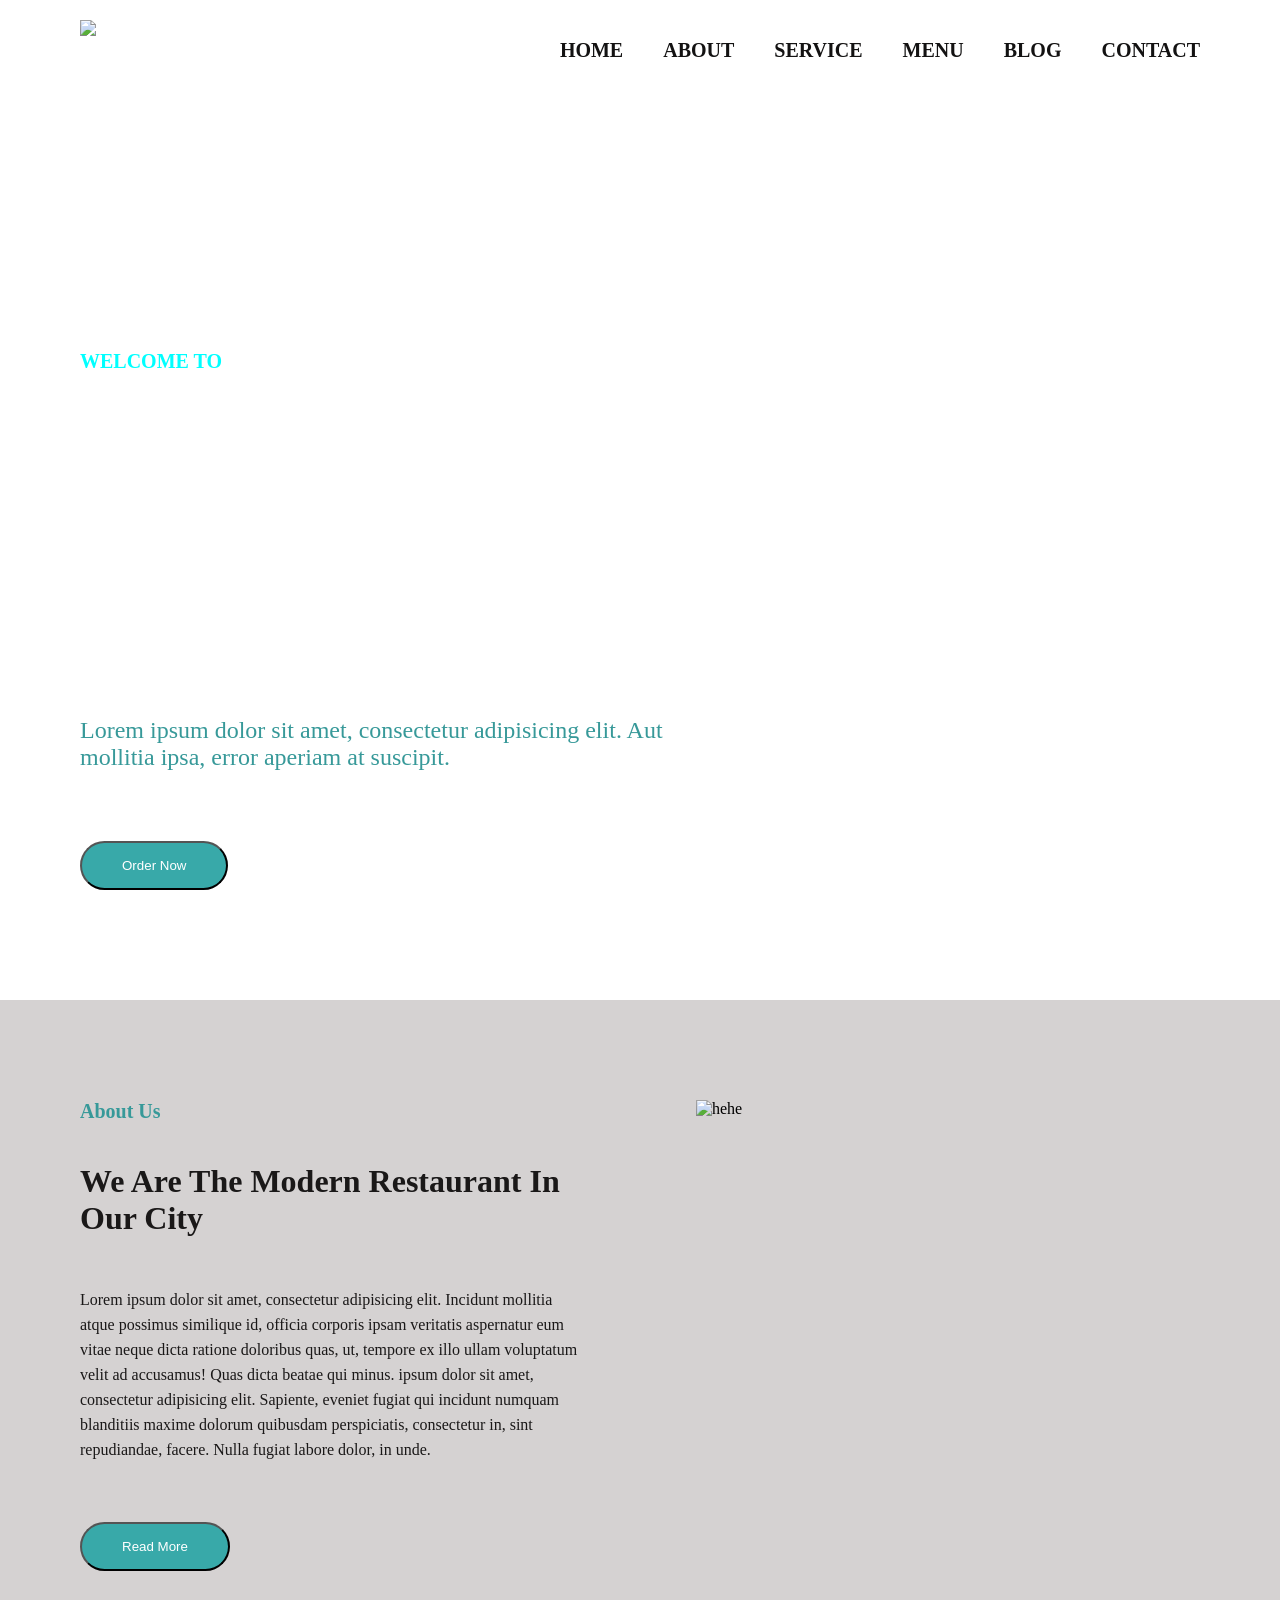
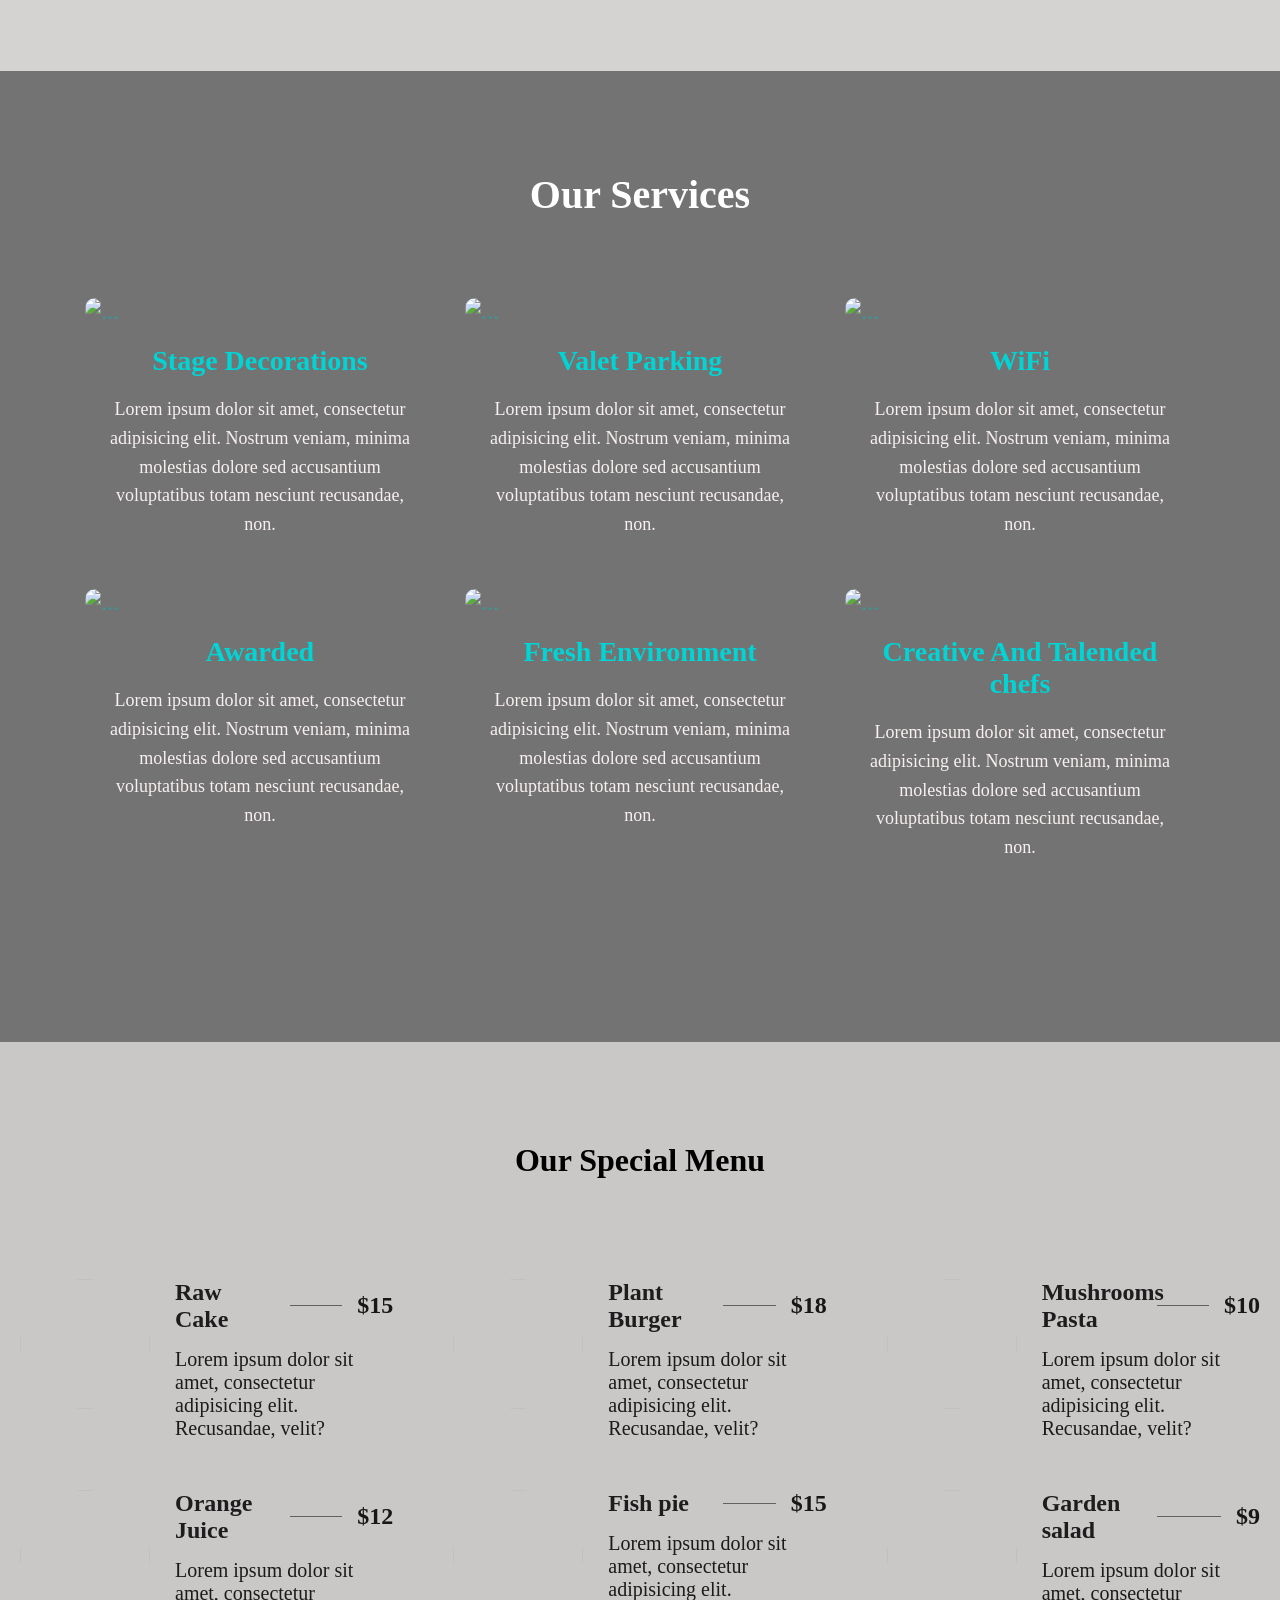
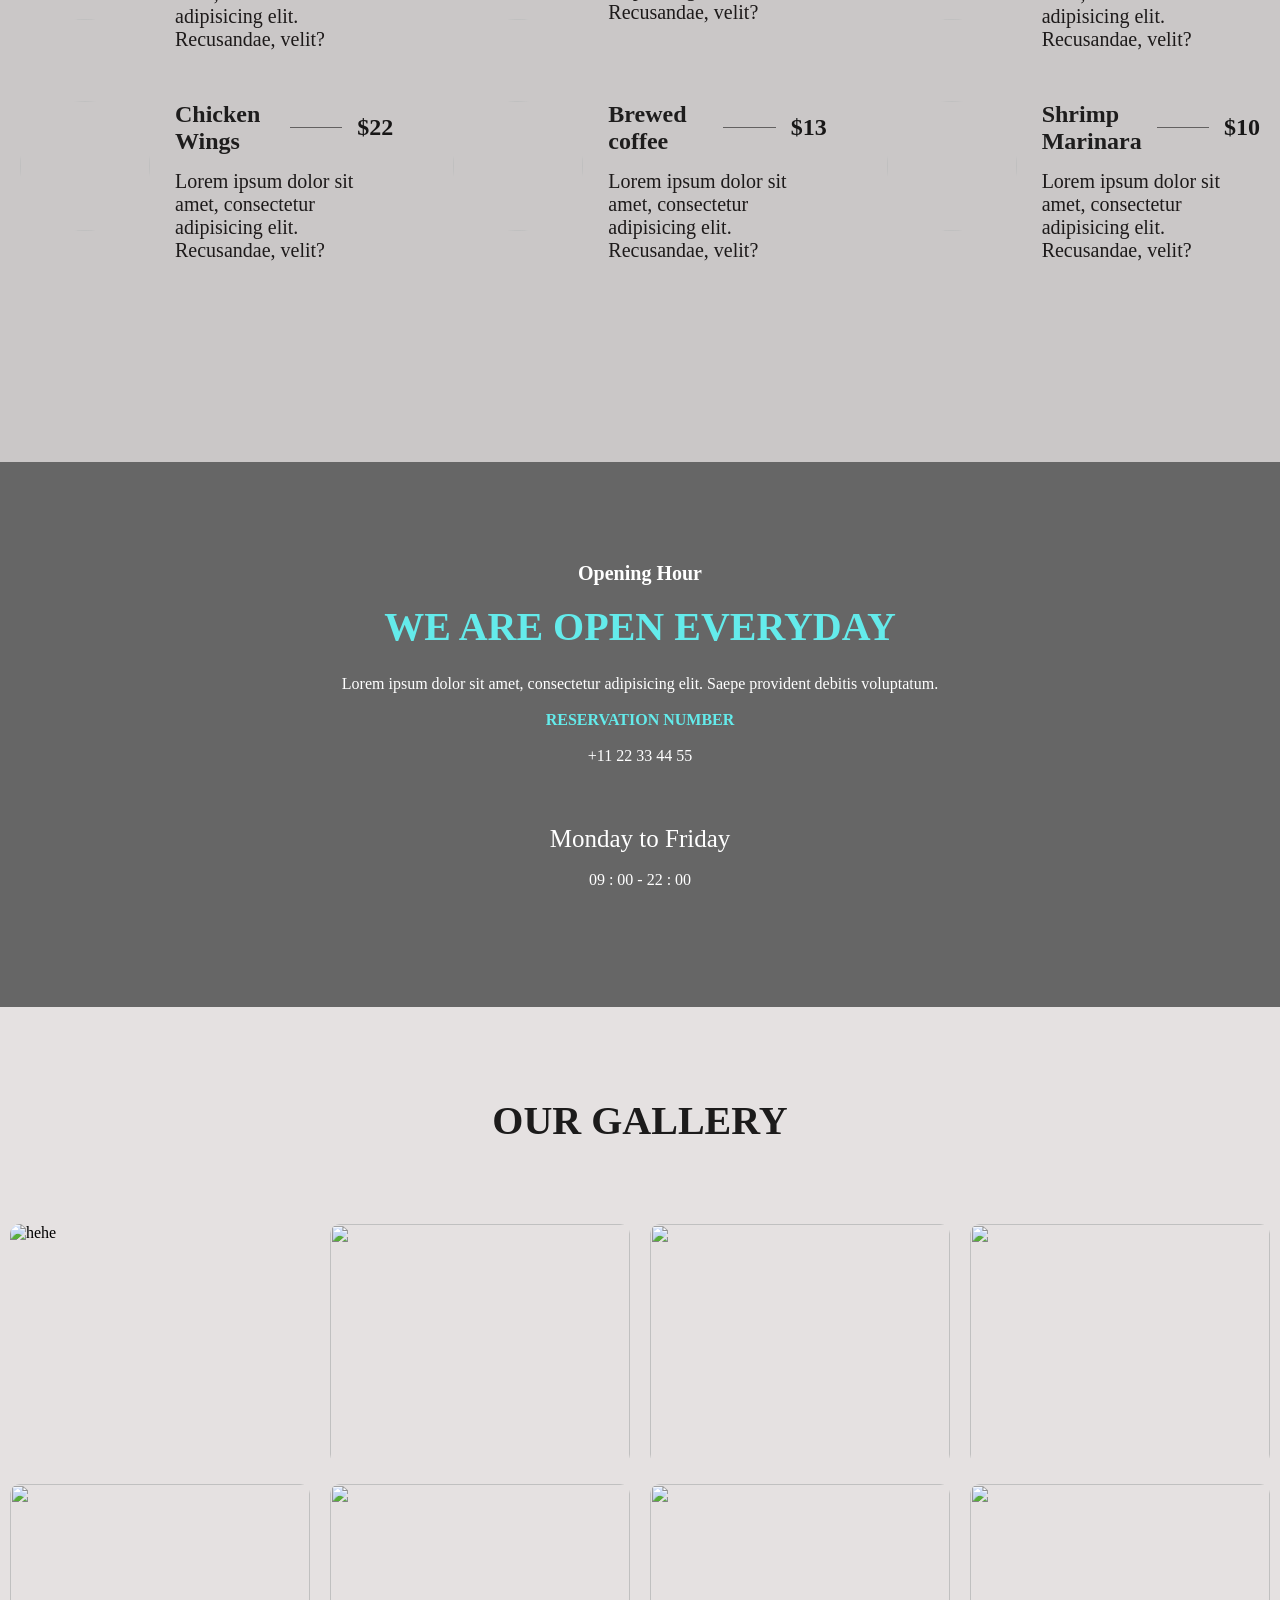
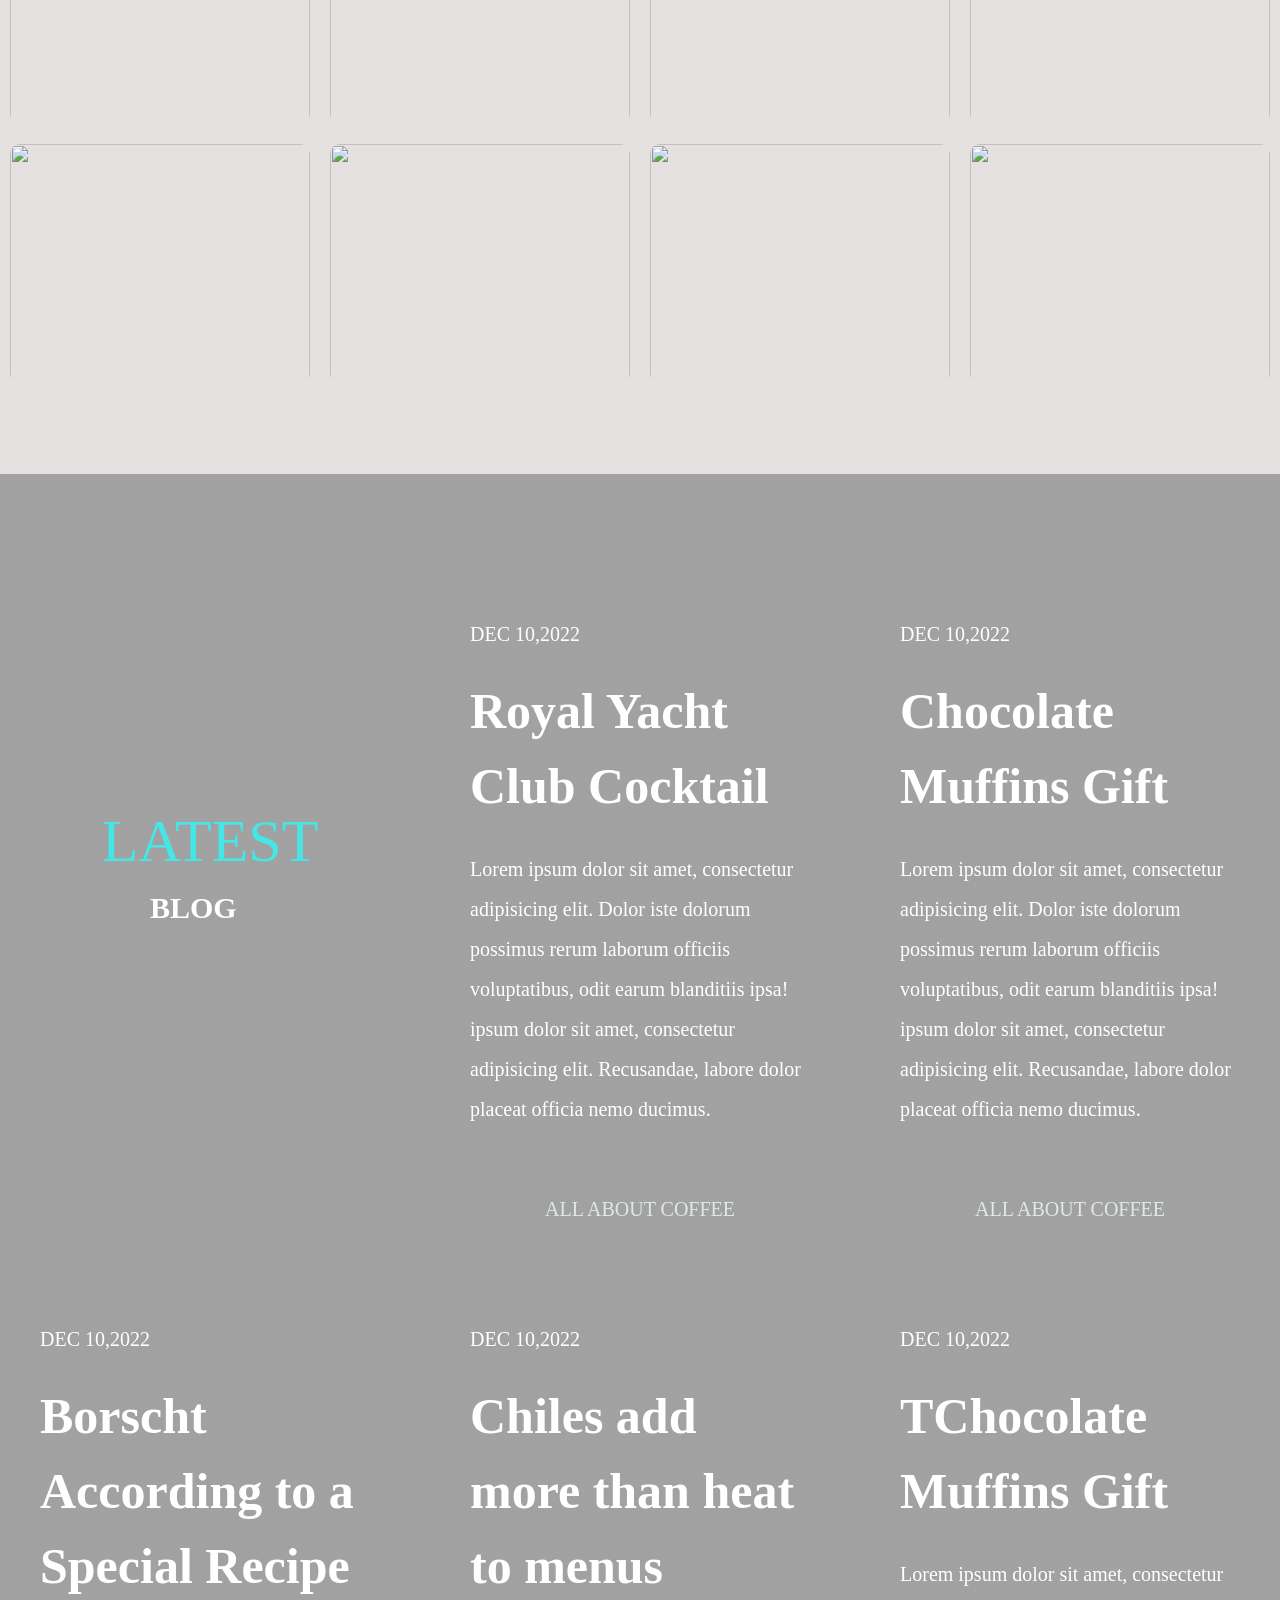
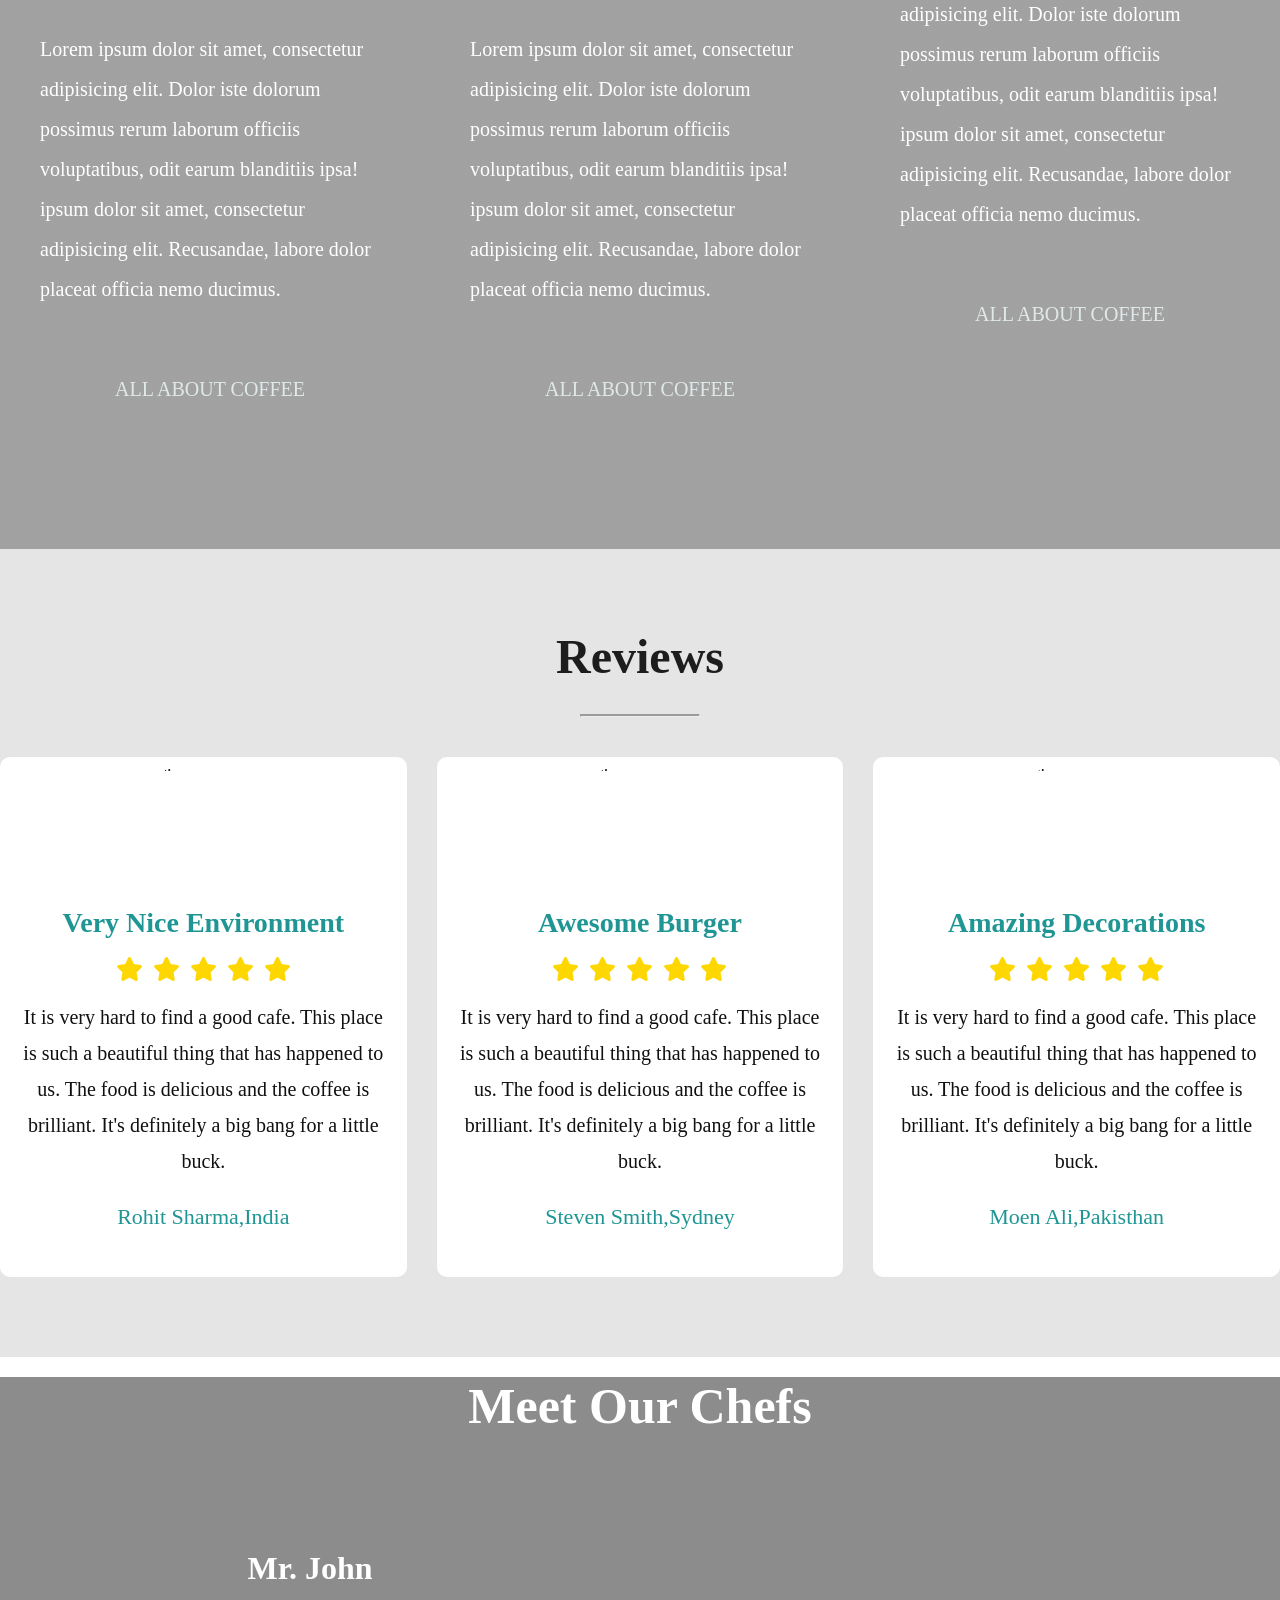
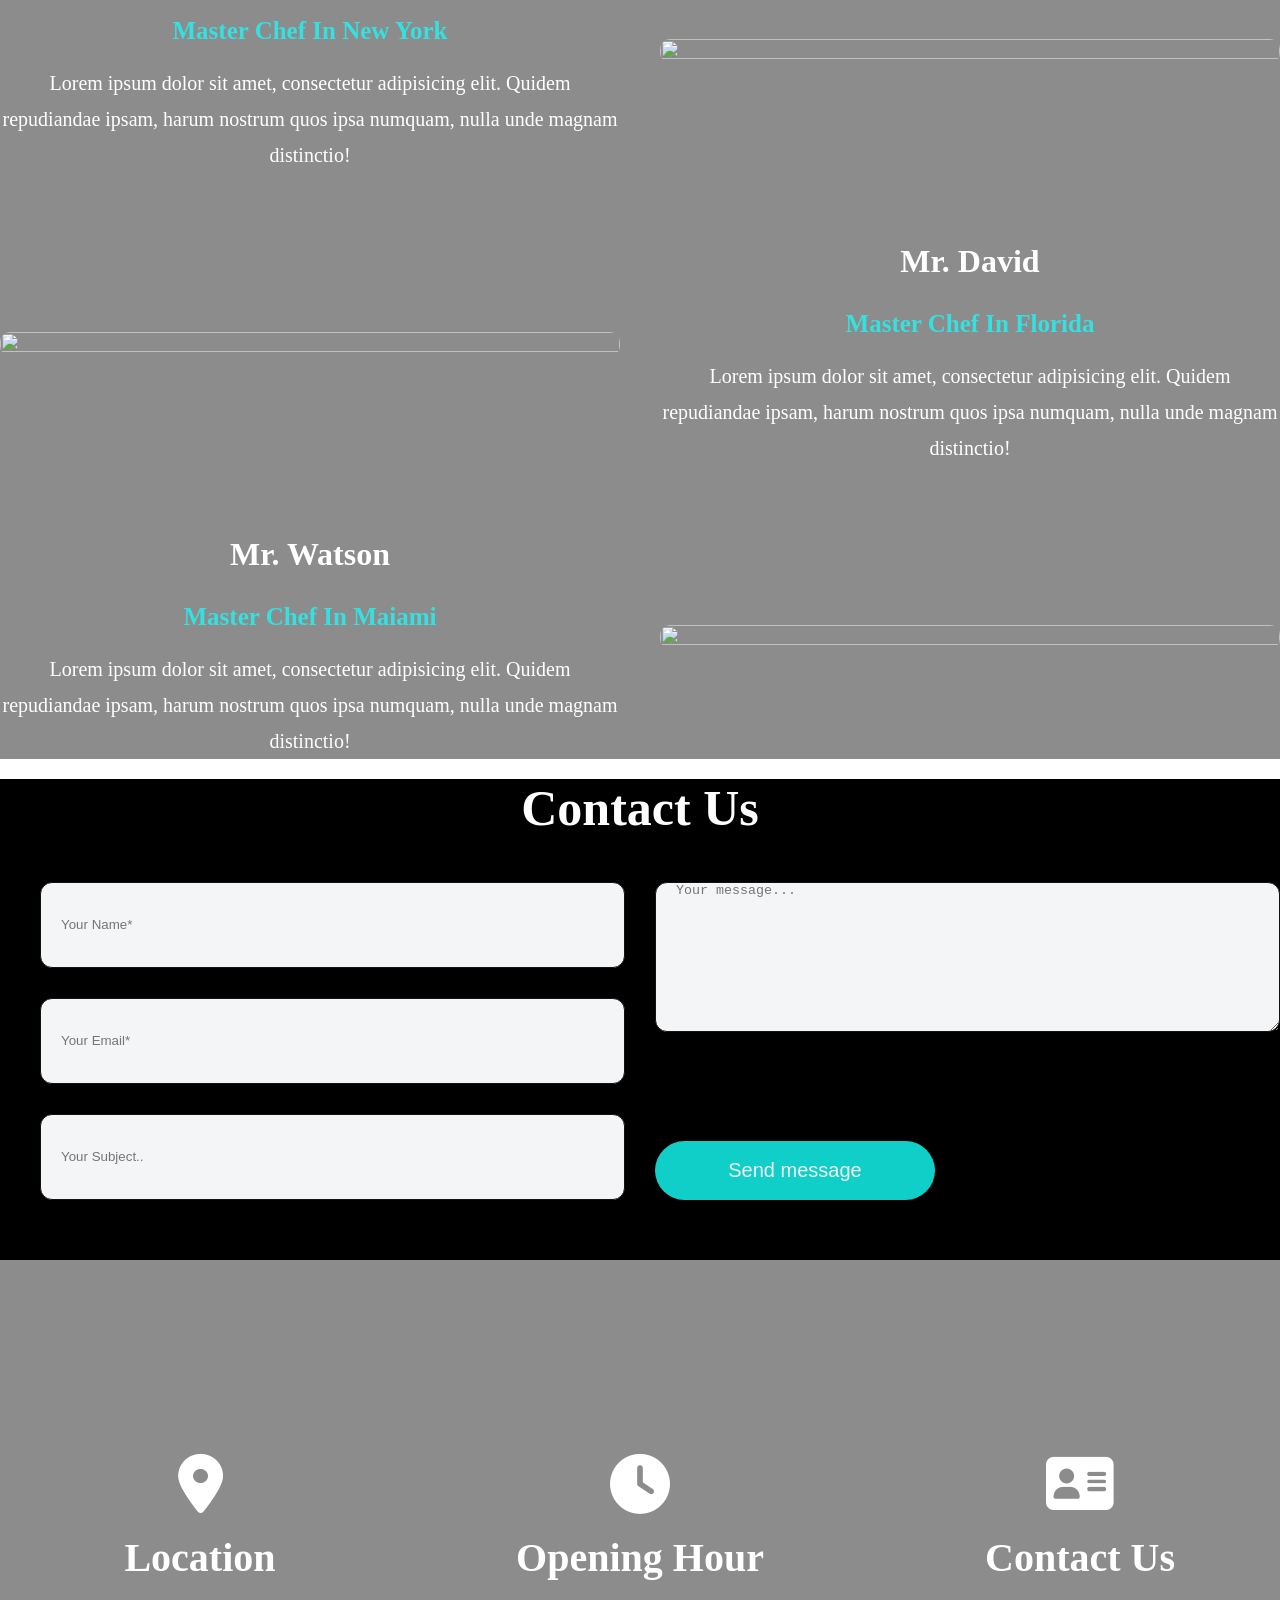
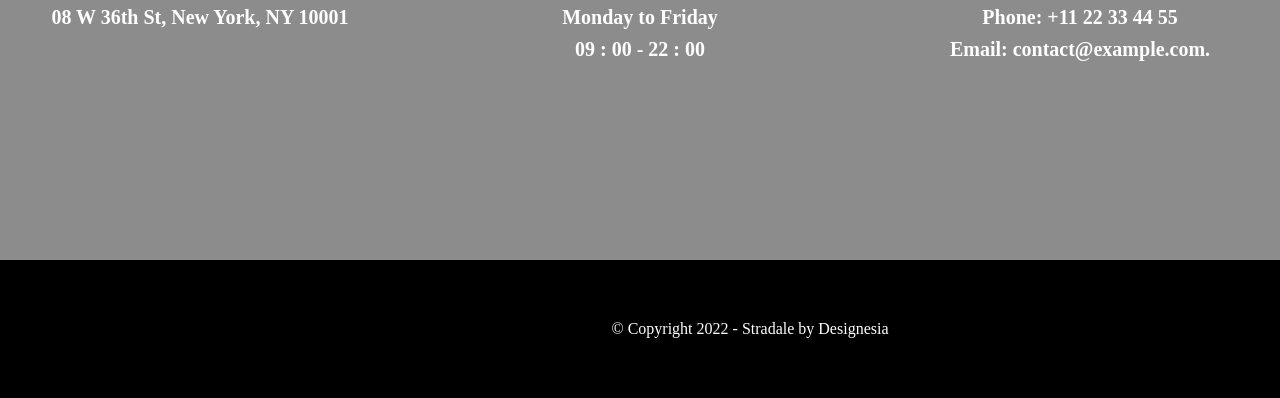
==== index.html @ a1d09afd "Rename buổi6.html to index.html" ====
<!DOCTYPE html>
<html lang="en">
<head>
    <meta charset="utf-8">
    <meta name="viewport" content="width=device-width, initial-scale=1">
    <title>AKKU - Cafe and Resturent Landing Page Template</title>
    <link rel="icon" href="image/icon.jpg">
    <link rel="stylesheet" href="https://cdnjs.cloudflare.com/ajax/libs/font-awesome/6.2.0/css/all.min.css" integrity="sha512-xh6O/CkQoPOWDdYTDqeRdPCVd1SpvCA9XXcUnZS2FmJNp1coAFzvtCN9BmamE+4aHK8yyUHUSCcJHgXloTyT2A==" crossorigin="anonymous" referrerpolicy="no-referrer" >
    <link rel="stylesheet" href="stylebuoi6.css">
    
</head>
<body>
    <!--   header start -->
<header>
    <div class="bg-image">
        <nav class="navbar">
          <img src="./image/logo.png" class="logo">
          <ul class="menu">
             <li class="nav-link"><a href="#">HOME</a></li>
             <li class="nav-link"><a href="#">ABOUT</a></li>
             <li class="nav-link"><a href="#">SERVICE</a></li>
             <li class="nav-link"><a href="#">MENU</a></li>
             <li class="nav-link"><a href="#">BLOG</a></li>
             <li class="nav-link"><a href="#">CONTACT</a></li>
         </ul>
        </nav>
    </div>
            <div class="py-5" id="home">
                    <div class="mai">
                        <div class="b-one text-white" data-aos="fade-up" data-aos-duration="3000">
                            <h1 class="b-two ">WELCOME TO</h1>
                            <h1 class="fw-bold ">Elegant Theme for Restaurants ,Cafes & Food Related Business</h1>
                            <p class="mt-5 ">Lorem ipsum dolor sit amet, consectetur adipisicing elit. Aut mollitia ipsa, error aperiam at suscipit. </p>
                            <button class="btn btn-success">Order Now</button>
                        </div>
                    </div>
            </div>
</header>
    <!--   banner area end -->
    <!--   about area start -->
 <div class="about">
    <div class="about-text">
        <h5>About Us</h5>
        <h1>We Are The Modern Restaurant In Our City</h1>
        <p>Lorem ipsum dolor sit amet, consectetur adipisicing elit. Incidunt mollitia atque possimus similique id, officia corporis ipsam veritatis aspernatur eum vitae neque dicta ratione doloribus quas, ut, tempore ex illo ullam voluptatum velit ad accusamus! Quas dicta beatae qui minus. ipsum dolor sit amet, consectetur adipisicing elit. Sapiente, eveniet fugiat qui incidunt numquam blanditiis maxime dolorum quibusdam perspiciatis, consectetur in, sint repudiandae, facere. Nulla fugiat labore dolor, in unde.</p>
        <button>Read More</button>
    </div>
    <div class="about-img">
        <img src="image/02.jpg" alt="hehe">
    </div>
</div>
    <!--   about area end -->
    <!--   service area start -->
    <div class="m-bg py-5">
        <div class="py-5" id="service">
            <div class="  ">
                <div class=" ">
                    <div class="s-one text-center">
                        <h1 class="fw-bold" >Our Services</h1>
                    </div>
                </div>
            </div>

            <div class="owl-carousel owl-theme text-white mt-5   flex--wrap">
                <div class="card-one s-two">
                    <img src="image/03.jpg" class="card-img-top rounded shadow" alt="...">
                    <div class="card-body text-center">
                        <h4 class="card-title s-three mt-3">Stage Decorations</h4>
                        <p class="card-text mt-3">Lorem ipsum dolor sit amet, consectetur adipisicing elit. Nostrum veniam, minima molestias dolore sed accusantium voluptatibus totam nesciunt recusandae, non.</p>
                    </div>
                </div>
                <div class="card-one s-two    ">
                    <img src="image/04.jpg" class="card-img-top rounded shadow" alt="...">
                    <div class="card-body text-center">
                        <h4 class="card-title s-three mt-3">Valet Parking</h4>
                        <p class="card-text mt-3">Lorem ipsum dolor sit amet, consectetur adipisicing elit. Nostrum veniam, minima molestias dolore sed accusantium voluptatibus totam nesciunt recusandae, non.</p>
                    </div>
                </div>
                <div class="card-one s-two    ">
                    <img src="image/05.jpg" class="card-img-top rounded shadow" alt="...">
                    <div class="card-body text-center">
                        <h4 class="card-title s-three mt-3">WiFi</h4>
                        <p class="card-text mt-3">Lorem ipsum dolor sit amet, consectetur adipisicing elit. Nostrum veniam, minima molestias dolore sed accusantium voluptatibus totam nesciunt recusandae, non.</p>
                    </div>
                </div>
                <div class="card-one s-two    ">
                    <img src="image/06.jpg" class="card-img-top rounded shadow" alt="...">
                    <div class="card-body text-center">
                        <h4 class="card-title s-three mt-3">Awarded</h4>
                        <p class="card-text mt-3">Lorem ipsum dolor sit amet, consectetur adipisicing elit. Nostrum veniam, minima molestias dolore sed accusantium voluptatibus totam nesciunt recusandae, non.</p>
                    </div>
                </div>
                <div class="card-one s-two    ">
                    <img src="image/07.jpg" class="card-img-top rounded shadow" alt="...">
                    <div class="card-body text-center">
                        <h4 class="card-title s-three mt-3">Fresh Environment</h4>
                        <p class="card-text mt-3">Lorem ipsum dolor sit amet, consectetur adipisicing elit. Nostrum veniam, minima molestias dolore sed accusantium voluptatibus totam nesciunt recusandae, non.</p>
                    </div>
                </div>
                <div class="card-one s-two    ">
                    <img src="image/08.jpg" class="card-img-top rounded shadow" alt="...">
                    <div class="card-body text-center">
                        <h4 class="card-title s-three mt-3">Creative And Talended chefs</h4>
                        <p class="card-text mt-3">Lorem ipsum dolor sit amet, consectetur adipisicing elit. Nostrum veniam, minima molestias dolore sed accusantium voluptatibus totam nesciunt recusandae, non.</p>
                    </div>
                </div>
            </div>
        </div>
    </div>


    <!--   service area end -->
    <!--   menu area start -->
    <div class="bg-color-one py-5 my-5">
        <div class="m-one text-center">
             <h1 class="fw-bold">Our Special Menu</h1>
        </div>
        <div class=" bg-color-one " id="menu">
            <div class=" m-one text-center">
                <div class="  mt-5">
                    <div class="menu-one">
                        <img src="image/menu/01.jpg" alt="">

                        <div class="content">
                            <div class="title">
                                <span class="h4">Raw Cake</span>
                                <span class="line "> </span>
                                <span class="h4"> $15 </span>
                            </div>
                            <p>Lorem ipsum dolor sit amet, consectetur adipisicing elit. Recusandae, velit?</p>
                        </div>
                    </div>
                </div>
                <div class="  mt-5">
                    <div class="menu-one">
                        <img src="image/menu/02.jpg" alt="">

                        <div class="content">
                            <div class="title">
                                <span class="h4">Plant Burger</span>
                                <span class="line "> </span>
                                <span class="h4"> $18 </span>
                            </div>
                            <p>Lorem ipsum dolor sit amet, consectetur adipisicing elit. Recusandae, velit?</p>
                        </div>
                    </div>
                </div>
                <div class="  mt-5">
                    <div class="menu-one">
                        <img src="image/menu/03.jpg" alt="">

                        <div class="content">
                            <div class="title">
                                <span class="h4">Mushrooms Pasta</span>
                                <span class="line "> </span>
                                <span class="h4"> $10 </span>
                            </div>
                            <p>Lorem ipsum dolor sit amet, consectetur adipisicing elit. Recusandae, velit?</p>
                        </div>
                    </div>
                </div>
                <div class="  mt-5">
                    <div class="menu-one">
                        <img src="image/menu/04.jpg" alt="">

                        <div class="content">
                            <div class="title">
                                <span class="h4">Orange Juice</span>
                                <span class="line "> </span>
                                <span class="h4"> $12 </span>
                            </div>
                            <p>Lorem ipsum dolor sit amet, consectetur adipisicing elit. Recusandae, velit?</p>
                        </div>
                    </div>
                </div>
                <div class="  mt-5">
                    <div class="menu-one">
                        <img src="image/menu/05.jpg" alt="">

                        <div class="content">
                            <div class="title">
                                <span class="h4">Fish pie</span>
                                <span class="line "> </span>
                                <span class="h4"> $15 </span>
                            </div>
                            <p>Lorem ipsum dolor sit amet, consectetur adipisicing elit. Recusandae, velit?</p>
                        </div>
                    </div>
                </div>
                <div class="  mt-5">
                    <div class="menu-one">
                        <img src="image/menu/06.jpg" alt="">

                        <div class="content">
                            <div class="title">
                                <span class="h4">Garden salad</span>
                                <span class="line "> </span>
                                <span class="h4"> $9 </span>
                            </div>
                            <p>Lorem ipsum dolor sit amet, consectetur adipisicing elit. Recusandae, velit?</p>
                        </div>
                    </div>
                </div>
                <div class="  mt-5">
                    <div class="menu-one">
                        <img src="image/menu/07.jpg" alt="">

                        <div class="content">
                            <div class="title">
                                <span class="h4">Chicken Wings</span>
                                <span class="line "> </span>
                                <span class="h4"> $22 </span>
                            </div>
                            <p>Lorem ipsum dolor sit amet, consectetur adipisicing elit. Recusandae, velit?</p>
                        </div>
                    </div>
                </div>
                <div class="  mt-5">
                    <div class="menu-one">
                        <img src="image/menu/08.jpg" alt="">

                        <div class="content">
                            <div class="title">
                                <span class="h4">Brewed coffee</span>
                                <span class="line "> </span>
                                <span class="h4"> $13 </span>
                            </div>
                            <p>Lorem ipsum dolor sit amet, consectetur adipisicing elit. Recusandae, velit?</p>
                        </div>
                    </div>
                </div>
                <div class="  mt-5">
                    <div class="menu-one">
                        <img src="image/menu/09.jpg" alt="">

                        <div class="content">
                            <div class="title">
                                <span class="h4">Shrimp Marinara
                                </span>
                                <span class="line "> </span>
                                <span class="h4"> $10 </span>
                            </div>
                            <p>Lorem ipsum dolor sit amet, consectetur adipisicing elit. Recusandae, velit?</p>
                        </div>
                    </div>
                </div>
            </div>
        </div>
    </div>
    <!--   menu area end -->
    <!--   time area start -->
    <div class="t-color">
                    <div class="t-one text-center text-white">
                        <p class=" fw-bold">Opening Hour</p>
                        <p class=" h2 t-two"> WE ARE OPEN EVERYDAY </p>
                        <p>Lorem ipsum dolor sit amet, consectetur adipisicing elit. Saepe provident debitis voluptatum. </p>
                        <p class=" t-two">RESERVATION NUMBER</p>
                        <p>+11 22 33 44 55</p>
                        <p class="mt-5 h5">Monday to Friday </p>
                        <p>09 : 00 - 22 : 00</p>
                    </div>
    </div>
    <!--   time area end -->
    <!--   gallery area start -->
    <div class="ga-bg">
        <div class=" container py-5">
            <div class=" row g-3">
                <div class="col-12">
                    <div class="g-one text-center">
                        <h1 class="fw-bold mb-5">OUR GALLERY</h1>
                    </div>
                </div>
            </div>
            <div class="gallery">
                <div class="col-lg-3">
                    <div class="g-two shadow" data-aos="zoom-out-right">
                        <a data-fancybox="gallery" data-src="image/gallery/01.jpg">
                            <img alt="hehe" class="img-fluid rounded" src="image/gallery/01.jpg" >
                        </a>
                    </div>
                </div>
                <div class="col-lg-3">
                    <div class="g-two shadow" data-aos="zoom-out-down">
                        <a data-fancybox="gallery" data-src="image/gallery/02.jpg">
                            <img alt=""  class="img-fluid rounded" src="image/gallery/02.jpg" >
                        </a>
                    </div>
                </div>
                <div class="col-lg-3">
                    <div class="g-two shadow" data-aos="zoom-out-down">
                        <a data-fancybox="gallery" data-src="image/gallery/03.jpg">
                            <img alt=""  class="img-fluid rounded" src="image/gallery/03.jpg" >
                        </a>
                    </div>
                </div>
                <div class="col-lg-3">
                    <div class="g-two shadow" data-aos="zoom-out-left">
                        <a data-fancybox="gallery" data-src="image/gallery/04.jpg">
                            <img alt=""  class="img-fluid rounded" src="image/gallery/04.jpg" >
                        </a>
                    </div>
                </div>
                <div class="col-lg-3">
                    <div class="g-two shadow" data-aos="zoom-out-right">
                        <a data-fancybox="gallery" data-src="image/gallery/05.jpg">
                            <img alt=""  class="img-fluid rounded" src="image/gallery/05.jpg" >
                        </a>
                    </div>
                </div>
                <div class="col-lg-3">
                    <div class="g-two shadow" data-aos="zoom-out-up">
                        <a data-fancybox="gallery" data-src="image/gallery/06.jpg">
                            <img alt=""  class="img-fluid rounded" src="image/gallery/06.jpg" >
                        </a>
                    </div>
                </div>
                <div class="col-lg-3">
                    <div class="g-two shadow" data-aos="zoom-out-up">
                        <a data-fancybox="gallery" data-src="image/gallery/07.jpg">
                            <img alt=""  class="img-fluid rounded" src="image/gallery/07.jpg" >
                        </a>
                    </div>
                </div>
                <div class="col-lg-3">
                    <div class="g-two shadow" data-aos="zoom-out-left">
                        <a data-fancybox="gallery" data-src="image/gallery/08.jpg">
                            <img alt=""  class="img-fluid rounded" src="image/gallery/08.jpg" >
                        </a>
                    </div>
                </div>
                <div class="col-lg-3">
                    <div class="g-two shadow" data-aos="zoom-out-right">
                        <a data-fancybox="gallery" data-src="image/gallery/09.jpg">
                            <img alt=""  class="img-fluid rounded" src="image/gallery/09.jpg" >
                        </a>
                    </div>
                </div>
                <div class="col-lg-3">
                    <div class="g-two shadow" data-aos="zoom-out-up">
                        <a data-fancybox="gallery" data-src="image/gallery/10.jpg">
                            <img alt=""  class="img-fluid rounded" src="image/gallery/10.jpg" >
                           
                        </a>
                    </div>
                </div>
                <div class="col-lg-3">
                    <div class="g-two shadow" data-aos="zoom-out-up">
                        <a data-fancybox="gallery" data-src="image/gallery/11.jpg">
                            <img alt=""  class="img-fluid rounded" src="image/gallery/11.jpg" >
                        </a>
                    </div>
                </div>
                <div class="col-lg-3">
                    <div class="g-two shadow" data-aos="zoom-out-left">
                        <a data-fancybox="gallery" data-src="image/gallery/12.jpg">
                            <img alt=""  class="img-fluid rounded" src="image/gallery/12.jpg" >
                        </a>
                    </div>
                </div>
            </div>
        </div>
    </div>
    <!--   gallery area end -->
    <!--   blog area start -->
    <div class="bn-image">
        <div class=" py-5" id="blog">
            <div class="  text-white g-4">
                <div class="  my-auto">
                    <div class="bn-one text-center my-auto">
                        <h1 class="bn-color display-4">LATEST</h1>
                        <h4 class="fw-bold text-white" >BLOG</h4>
                    </div>
                </div>
                <div class=" ">
                    <div class="bn-two  ">
                        <p class="mb-3 ms-5 py-4">DEC 10,2022</p>
                        <h1 class="ms-5 ">Royal Yacht Club Cocktail</h1>
                        <p class="ms-5 mt-4">Lorem ipsum dolor sit amet, consectetur adipisicing elit. Dolor iste dolorum possimus rerum laborum officiis voluptatibus, odit earum blanditiis ipsa! ipsum dolor sit amet, consectetur adipisicing elit. Recusandae, labore dolor placeat officia nemo ducimus.</p>
                        <p class="bn-three fw-bold text-center mt-5  py-4">ALL ABOUT COFFEE</p>
                    </div>
                </div>
                <div class=" ">
                    <div class="bn-two  ">
                        <p class="mb-3 ms-5 py-4">DEC 10,2022</p>
                        <h1 class="ms-5 ">Chocolate Muffins Gift </h1>
                        <p class="ms-5 mt-4">Lorem ipsum dolor sit amet, consectetur adipisicing elit. Dolor iste dolorum possimus rerum laborum officiis voluptatibus, odit earum blanditiis ipsa! ipsum dolor sit amet, consectetur adipisicing elit. Recusandae, labore dolor placeat officia nemo ducimus.</p>
                        <p class="bn-three fw-bold text-center mt-5  py-4">ALL ABOUT COFFEE</p>
                    </div>
                </div>
                <div class=" ">
                    <div class="bn-two  ">
                        <p class="mb-3 ms-5 py-4">DEC 10,2022</p>
                        <h1 class="ms-5 ">Borscht According to a Special Recipe </h1>
                        <p class="ms-5 mt-4">Lorem ipsum dolor sit amet, consectetur adipisicing elit. Dolor iste dolorum possimus rerum laborum officiis voluptatibus, odit earum blanditiis ipsa! ipsum dolor sit amet, consectetur adipisicing elit. Recusandae, labore dolor placeat officia nemo ducimus.</p>
                        <p class="bn-three fw-bold text-center mt-5  py-4">ALL ABOUT COFFEE</p>
                    </div>
                </div>
                <div class=" ">
                    <div class="bn-two  ">
                        <p class="mb-3 ms-5 py-4">DEC 10,2022</p>
                        <h1 class="ms-5 ">Chiles add more than heat to menus</h1>
                        <p class="ms-5 mt-4">Lorem ipsum dolor sit amet, consectetur adipisicing elit. Dolor iste dolorum possimus rerum laborum officiis voluptatibus, odit earum blanditiis ipsa! ipsum dolor sit amet, consectetur adipisicing elit. Recusandae, labore dolor placeat officia nemo ducimus.</p>
                        <p class="bn-three fw-bold text-center mt-5  py-4">ALL ABOUT COFFEE</p>
                    </div>
                </div>
                <div class=" ">
                    <div class="bn-two  ">
                        <p class="mb-3 ms-5 py-4">DEC 10,2022</p>
                        <h1 class="ms-5 ">TChocolate Muffins Gift</h1>
                        <p class="ms-5 mt-4">Lorem ipsum dolor sit amet, consectetur adipisicing elit. Dolor iste dolorum possimus rerum laborum officiis voluptatibus, odit earum blanditiis ipsa! ipsum dolor sit amet, consectetur adipisicing elit. Recusandae, labore dolor placeat officia nemo ducimus.</p>
                        <p class="bn-three fw-bold text-center mt-5  py-4">ALL ABOUT COFFEE</p>
                    </div>
                </div>
            </div>
        </div>
    </div>
    <!--   blog area end -->
    <!--   review area start -->
    <div class="r-bg">
        <div class=" col-12">
                    <div class="r-one text-center mb-5">
                        <h1>Reviews</h1>
                        <hr class="h-one mx-auto">
                    </div>
                </div>
        <div class=" container py-5">
            <div class="row">
                <div class=" ">
                    <div class="card borderr shadow py-5" style="">
                        <img src="image/review/01.jpg" class="card-img-top w-25 mx-auto imagee" alt="...">
                        <div class="card-body text-center">
                            <h4 class="card-title fw-bold r-two">Very Nice Environment</h4>
                            <i class="fa-solid fa-star"></i>
                            <i class="fa-solid fa-star"></i>
                            <i class="fa-solid fa-star"></i>
                            <i class="fa-solid fa-star"></i>
                            <i class="fa-solid fa-star"></i>
                            <p class="card-text mt-3">It is very hard to find a good cafe. This place is such a beautiful thing that has happened to us. The food is delicious and the coffee is brilliant. It's definitely a big bang for a little buck.</p>
                            <p class="fw-bold mt-3 r-two">  Rohit Sharma,India</p>
                        </div>
                    </div>
                </div>
                <div class=" ">
                    <div class="card borderr shadow py-5" style="">
                        <img src="image/review/02.jpg" class="card-img-top w-25 mx-auto imagee" alt="...">
                        <div class="card-body text-center">
                            <h4 class="card-title fw-bold r-two">Awesome Burger</h4>
                            <i class="fa-solid fa-star"></i>
                            <i class="fa-solid fa-star"></i>
                            <i class="fa-solid fa-star"></i>
                            <i class="fa-solid fa-star"></i>
                            <i class="fa-solid fa-star"></i>
                            <p class="card-text mt-3">It is very hard to find a good cafe. This place is such a beautiful thing that has happened to us. The food is delicious and the coffee is brilliant. It's definitely a big bang for a little buck.</p>
                            <p class="fw-bold mt-3 r-two"> Steven Smith,Sydney</p>
                        </div>
                    </div>
                </div>
                <div class=" ">
                    <div class="card borderr shadow py-5" style="">
                        <img src="image/review/03.jpg" class="card-img-top w-25 mx-auto imagee" alt="...">
                        <div class="card-body text-center">
                            <h4 class="card-title fw-bold r-two">Amazing Decorations</h4>
                            <i class="fa-solid fa-star"></i>
                            <i class="fa-solid fa-star"></i>
                            <i class="fa-solid fa-star"></i>
                            <i class="fa-solid fa-star"></i>
                            <i class="fa-solid fa-star"></i>
                            <p class="card-text mt-3">It is very hard to find a good cafe. This place is such a beautiful thing that has happened to us. The food is delicious and the coffee is brilliant. It's definitely a big bang for a little buck.</p>
                            <p class="fw-bold mt-3 r-two">  Moen Ali,Pakisthan</p>
                        </div>
                    </div>
                </div>
            </div>
        </div>
    </div>
    <!--   review area end -->
    <!--   chefs area start -->
    <div class="chefs-bg">
        <div class="c-one text-center fw-bold mb-5 pb-5">
            <h1>Meet Our Chefs</h1>
         </div>
        <div class=" container py-5">
            <div class="  g-0 text-white">
                <div class=" ">
                </div>
                <div class="  my-auto ">
                    <div class="c-two text-center me-5">
                        <h3 class=" fw-bold">Mr. John</h3>
                        <h5 class="mt-4 c-three fw-bold mb-2">Master Chef In New York</h5>
                        <p>Lorem ipsum dolor sit amet, consectetur adipisicing elit. Quidem repudiandae ipsam, harum nostrum quos ipsa numquam, nulla unde magnam distinctio!</p>
                    </div>
                </div>
                <div class=" ">
                    <div class="c-image" data-aos="fade-down" data-aos-easing="linear" data-aos-duration="1500">
                        <img class="img-fluid rounded" src="image/chefs/01.jpg" alt="">
                    </div>
                </div>
                <div class="  ">
                    <div class="c-image" data-aos="flip-left" data-aos-easing="ease-out-cubic" data-aos-duration="2000">
                        <img class=" img-fluid rounded" src="image/chefs/02.jpg" alt="">
                    </div>
                </div>
                <div class="  my-auto ">
                    <div class="c-two text-center ps-5">
                        <h3 class="fw-bold">Mr. David</h3>
                        <h5 class="mt-4 c-three fw-bold mb-2">Master Chef In Florida</h5>
                        <p>Lorem ipsum dolor sit amet, consectetur adipisicing elit. Quidem repudiandae ipsam, harum nostrum quos ipsa numquam, nulla unde magnam distinctio!</p>
                    </div>
                </div>
                <div class="  my-auto ">
                    <div class="c-two text-center me-5">
                        <h3 class="fw-bold">Mr. Watson</h3>
                        <h5 class="mt-4 c-three fw-bold mb-2">Master Chef In Maiami</h5>
                        <p>Lorem ipsum dolor sit amet, consectetur adipisicing elit. Quidem repudiandae ipsam, harum nostrum quos ipsa numquam, nulla unde magnam distinctio!</p>
                    </div>
                </div>
                <div class=" ">
                    <div class="c-image" data-aos="fade-right" data-aos-offset="300" data-aos-easing="ease-in-sine">
                        <img class="img-fluid rounded" src="image/chefs/03.jpg" alt="">
                    </div>
                </div>
            </div>
        </div>
    </div>
    <!--   chefs area end -->
    <!--   contact area start -->
    <div class="con-bg">
        <div class="  py-5" id="contact">
            <div class="  py-5">
               <div class=" ">
                   <div class="c-one text-center text-white fw-bold pb-5">
                       <h1>Contact Us</h1>
                   </div>
               </div>
                <div class="  my-auto">
                    <div class="pe-2 pe-sm-5 mb-5 mb-sm-0">
                        <form class="contact-form wow fadeInLeft"  action="POST">
                            <div class="  my-form">
                                <div class=" ">
                                    <div class="form-floating mt-4">
                                        <input name="name" id="name" type="text" class="form-control" placeholder="Your Name*" required="">
                                        <label for="name">Your Name</label>
                                    </div>
                                    <div class="form-floating mt-4">
                                        <input name="email" id="email" type="email" class="form-control" placeholder="Your Email*" required="">
                                        <label for="email">Email address</label>
                                    </div>
                                    <div class="form-floating mt-4">
                                        <input type="text" class="form-control" name="subject" id="subject" placeholder="Your Subject.." required="">
                                        <label for="subject">Your Subject</label>
                                    </div>
                                </div> 
                                <div class=" ">
                                    <div class="form-floating mt-4">
                                        <textarea style="height: 150px" name="comments" id="comments" cols="20"  s="50" class="form-control" placeholder="Your message..."></textarea>
                                        <label for="comments">Your message</label>
                                    </div>
                                    <div class=" mt-4">
                                        <button type="submit" class=" btn button-one  "> Send message</button>
                                    </div>
                                </div>
                            </div> 
                        </form>

                        <div class="pt-5 mt-5" id="success_message" style="display:none; ">
                            <h3 class="text-success">Your message submit successfully!</h3>
                        </div>
                        <div id="error_message" style="display:none; ">
                            <h3 class="text-danger">Error</h3> Sorry there was an error sending your form.
                        </div>
                    </div>
                </div>
                 
            </div>
        </div>
    </div>
    <!--   contact area end -->
    <!--   footer area start -->
    <div class="ft-imgg">
        <div class="  py-5">
            <div class="  my-5 py-5 text-white g-5">
                <div class=" ">
                    <div class="f-one text-center">
                        <i class="fa-sharp h1 mb-4 fa-solid fa-location-dot"></i>
                        <h3 class="fw-bold mb-3">Location</h3>
                        <h5>08 W 36th St, New York, NY 10001</h5>
                    </div>
                </div>
                <div class=" ">
                    <div class="f-one text-center">
                        <i class="fa-solid h1 mb-4 fa-clock"></i>
                        <h3 class="fw-bold mb-3">Opening Hour</h3>
                        <h5>Monday to Friday <br> 09 : 00 - 22 : 00</h5>
                    </div>
                </div>
                <div class=" ">
                    <div class="f-one text-center">
                        <i class="fa-solid h1 mb-4 fa-address-card"></i>
                        <h3 class="fw-bold mb-3">Contact Us</h3>
                        <h5>Phone: +11 22 33 44 55 <br> Email: contact@example.com.</h5>
                    </div>
                </div>
            </div>
        </div>
    </div>
    <div class="end-bg">
        <div class="  py-5">
            <div class="  text-white">
                <div class="col-lg-3 mx-auto">
                    <div class="en-one w-75 mb-3">
                        <img class="img-fluid" src="image/logo.png" alt="">
                    </div>
                </div>
                <div class="  my-auto">
                    <div class="en-two  small mt-4 ms-5">
                        <p>© Copyright 2022 - Stradale by Designesia</p>
                    </div>
                </div>
                <div class="  my-auto">
                    <div class="en-three">
                        <div class="icon text-end">
                            <a href="#">
                                <i class="bi h4 bi-twitter"></i>
                            </a>
                            <a href="#">
                                <i class="bi h4 bi-instagram"></i>
                            </a>
                            <a href="#">
                                <i class="bi h4 bi-discord"></i>
                            </a>
                            <a href="#">
                                <i class="bi h4 bi-reddit"></i>
                            </a>
                            <a href="#">
                                <i class="bi h4 bi-youtube"></i>
                            </a>
                        </div>
                    </div>
                </div>
            </div>
        </div>
    </div>    
</body>
<script src="https://cdn.jsdelivr.net/npm/bootstrap@5.2.3/dist/js/bootstrap.bundle.min.js" integrity="sha384-kenU1KFdBIe4zVF0s0G1M5b4hcpxyD9F7jL+jjXkk+Q2h455rYXK/7HAuoJl+0I4" crossorigin="anonymous"></script>
</html>
</body>
</html>
---- stylebuoi6.css ----
body {
    padding: 0;
    margin: 0;
    overflow-x: hidden;
}
*{
    margin: 0;
    padding: 0;
    box-sizing: border-box;
}
 /* <!--   header start --> */
.bg-img{
height:100vh;
background-image:url("image/01.jpg");
background-size:cover;
background-position:center;
position:fixed;
}
.navbar{
display:flex;
align-items:center;
padding:20px 80px;
position: fixed;
top:0;
left:0;
width:100%;
background-color: white;
justify-content: space-between;
width:100%;
z-index: 1000;
}
.logo{
height:60px;
}
.menu{
display:flex;
margin-left:auto;
list-style:none;
gap:40px;
font-weight:600;
}
.menu a{
    color:rgb(19, 18, 18);
    text-decoration:none;
    font-size: 20px;
    font-weight: 600px;
}
.menu a:hover{
    background:white;
    box-shadow:0 0 15px rgba(88, 204, 173, 0.5);
    color: aquamarine;
    border-radius:5px;
}
header{
    background-image: url("image/01.jpg");
    height: 100%;
    background-size: cover;
    background-position: center;
    position: relative;
    padding-top: 1000px;
    min-height: 100%;
}
.mai{
    position: absolute;
    top: 50%;
    left: 80px;
    transform: translateY(-50%);
    color: white;
    margin-top: 120px;
    max-width: 600px;
}
.b-two{
    color: aqua;
    font-size:20px;
}
.b-one .fw-bold{
    font-size: 68px;
    font-weight: 700;
    color: #fff;
    margin-bottom: 28px;
    max-width: 520px;
}
.mt-5{
    color: rgb(55, 153, 153);
    margin-top: 0;
    font-size: 24px ;
}
.btn-success{
    background:rgb(56, 169, 169);
    color:white;
    padding:15px 40px;
    border-radius:30px;
    text-decoration:none;
    display:inline-block;
    transition:0.3s;
    cursor:pointer;
    margin-top: 70px;
}
.btn-success:hover{
background-color: rgb(246, 239, 239);
color: rgb(21, 240, 240);
}
/* <!--   banner area end -->
    <!--   about area start --> */
.about{
    display:flex;
    align-items:flex-start;
    justify-content:space-between;
    background-color:rgb(213, 210, 210);
    padding: 100px 80px;
    margin-top: 0px;
}
.about-text{
  width: 45%;
  color: rgb(26, 24, 24);
}
.about-text h5{
    color: rgb(55, 153, 153);
    margin-bottom: 40px;
    font-size: 20px;
}
.about-text h1{
    margin-top: 20px ;
}
.about-text p{
    margin-top: 50px;
    line-height: 25px ;
}
.about-img{
    width: 45%;
}
.about-img img{
    width: 100%;
    height: auto;
    transition: 0.4s;
}
.about-img:hover {
    transform: translateY(-10px);
}
button{
    background:rgb(56, 169, 169);
    color:white;
    padding:15px 40px;
    border-radius:30px;
    display:inline-block;
    cursor:pointer;
    margin-top: 60px;
}
button:hover{
    background-color: rgb(215, 210, 210);
    color: rgb(73, 186, 148);
}
 /* <!--   about area end -->
    <!--   service area start --> */
.m-bg{
    background: linear-gradient(rgba(0,0,0,0.55), rgba(0,0,0,0.55)),url(image/menu/10.jpg);
    background-size: cover;
    background-position: center;
    padding: 100px 0;
}
.s-one h1{
    color: white;
    font-size: 40px;
    padding-bottom: 80px;
}
.owl-carousel{
    display: flex;
    justify-content: center;
    gap: 30px;
    flex-wrap: wrap;
}
.card-one{
    width: 350px;
    font-size: 24px;
}

.card-one img{
    width: 100%;
    border-radius: 10px;
}

.card-body{
    padding: 20px;
}

.s-three{
    color: #00d4d4;
    font-size: 20px;
    text-align: center;
}

.card-text{
    color: #f8f0f0;
    font-size: 18px;
    line-height: 1.6;
    text-align: center;
}
#service{
    display: flex;
    justify-content: center;
    align-items: center;
    flex-direction: column;
    padding-bottom: 60px !important;
}
 /* <!--   service area end -->
    <!--   menu area start --> */
.bg-color-one {
    background: #cac7c7;
    padding: 100px 10px;
}
.m-one{
    text-align: center;
    display: flex;
    justify-content: center;
}
.s-one.fw-bold {
    color: #100f0f;
    font-size: 50px;
    font-weight: 700;
    
}

/* khối chứa toàn bộ menu */
#menu > div  {
    display: grid;
    grid-template-columns: repeat(3, 1fr);
    gap: 50px 60px;
}

/* từng món */
.menu-one {
    display: flex;
    align-items: flex-start;
    gap: 25px;
}

/* ảnh món ăn */
.menu-one img {
    width: 130px;
    height: 130px;
    object-fit: cover;
    border-radius: 50%;
    flex-shrink: 0;
}

/* phần nội dung */
.menu-one .content {
    flex: 1;
    color: #151515;
}

/* dòng tên món + line + giá */
.menu-one .title {
    display: flex;
    align-items: center;
    gap: 15px;
    margin-bottom: 15px;
}
.menu-one .title .h4:first-child {
    font-size: 24px;
    font-weight: 600;
    color: #1e1d1d;
    margin: 0;
    text-align: start;
    width: 100px;
}
.menu-one .title .h4:last-child {
    font-size: 24px;
    font-weight: 600;
    color: #181717;
    margin: 0;
    text-align: right;
}
.menu-one .line {
    flex: 1;
    height: 1px;
    border-bottom: 1px solid rgba(32, 30, 30, 0.6);
    display: inline-block;
}

/* mô tả */
.menu-one p {
    font-size: 20px;
    color: #1d1a1a;
    margin: 0;
    text-align: start;
}

/* responsive */
@media (max-width: 1200px) {
    #menu > div {
        grid-template-columns: repeat(2, 1fr);
    }
}

@media (max-width: 768px) {
    .bg-color-one {
        padding: 60px 20px;
    }
    .m-one h1 {
        font-size: 42px;
    }
    #menu > div {
        grid-template-columns: 1fr;
        gap: 40px;
    }
    .menu-one {
        gap: 18px;
    }
    .menu-one img {
        width: 100px;
        height: 100px;
    }
    .menu-one .title .h4:first-child,
    .menu-one .title .h4:last-child {
        font-size: 24px;
    }
    .menu-one p {
        font-size: 18px;
    }
}
/* <!--   menu area end -->
    <!--   time area start --> */
.t-color{
    background: linear-gradient(rgba(0,0,0,0.6), rgba(0,0,0,0.6)),
                url(image/01.png);
    background-size: cover;
    background-position: center;
    background-repeat: no-repeat;
    padding: 100px 0;
}
.t-one{
    text-align: center;
    color: white;
    max-width: 900px;
    margin: 0 auto;
}

.t-one p{
    margin-bottom: 18px;
}

.t-one .fw-bold{
    font-size: 20px;
    font-weight: 700;
}
.t-two{
    color: #64ebeb;
    font-weight: 700;
}

.t-one .h2{
    font-size: 40px;
    margin-bottom: 25px;
}
.t-one .h5{
    color: white;
    font-size: 25px;
    font-weight: 200;
    margin-top: 60px;
}
 /* <!--   time area end -->
    <!--   gallery area start --> */
.ga-bg{
    background: #e5e1e1;
    padding: 80px 0;
}

.g-one h1{
    color: #1c1b1b;
    font-size: 40px;
    font-weight: 700;
    text-align: center;
    margin-top: 10px;
    margin-bottom: 70px;
}

.g-two img{
    width: 100%;
    height: 260px;
    object-fit: cover;
    display: block;
    transition: 0.4s;
    gap:20px;
    padding: 10px;
    border-radius: 20px;
}

.g-two:hover img{
    transform: scale(1.08);
}
.gallery{
    display: grid;
    grid-template-columns: repeat(4, 1fr)
}
/* <!--   gallery area end -->
    <!--   blog area start --> */
.bn-image{
    background: linear-gradient(rgba(21,21,21,0.4), rgba(21,21,21,0.4)),
                url("image/blog/01.jpg");
    background-size: cover;
    background-position: center;
    background-repeat: no-repeat;
    padding: 100px 0;
    gap:20px
}
.bn-image .text-white{
    display:grid;
    grid-template-columns: repeat(3, 1fr);
    gap:10px;
    border-radius: 20px;
    min-height: 100px;
}
.bn-one{
    min-height: 650px;
    display: flex;
    flex-direction: column;
    justify-content: center;
    align-items: center;
    text-align: center;
}
.bn-color{
    color: #46e6e6;
    font-size: 60px;
    font-weight: 100;
    margin-bottom: 15px;
}
.bn-one h4{
    font-size: 30px;
    font-weight: 700;
    color: white;
    margin-left: 150px;
}
.bn-two{
min-height: 650px;
padding: 40px;
color: white;
display: flex;
flex-direction: column;
justify-content: flex-start;
background-size: cover;
background-position: center;
background-repeat: no-repeat;
transition: 0.4s;
line-height: 1.5;
}
.bn-two h1{
    font-size: 50px;
    font-weight: 550;
    margin: 20px 0 25px;
}
.bn-two p{
font-size: 30px;
line-height: 2;
font-size: 20px;
}
.bn-three{
    margin-top: 30px;
    padding-top: 30px;
    font-size: 20px;
    color: #e0e8e8;
    text-align: center;
}
.bn-two:hover{
    background-image: linear-gradient(rgba(0,0,0,0.45), rgba(0,0,0,0.45)), url(image/blog/02.jpg);
    max-width: 600px;
}
/* <!--   blog area end -->
    <!--   review area start --> */
.r-bg{
    padding: 80px 0;
    background-color: #e6e5e5;
}
.r-one h1{
    color: #1e1d1d;
    font-size: 48px;
    font-weight: 600;
    margin-bottom: 30px;
    text-align: center;
}
.h-one{
    width: 120px;
    height: 3px;
    background: #9a9c9c;
    margin: 10px auto ;
}
.r-bg .row{
    display: grid;
    grid-template-columns: repeat(3, 1fr);
    gap: 30px;
}
.borderr{  
    border-radius: 10px;
    min-height: 520px;
    border: 1px  #1f2a36;
    border: 18px;
    background: white;
}
.imagee{
    display: block;
    width: 120px ;
    height: 120px;
    border-radius: 50%;
    margin: 30px auto 10px;
}
.r-two{
    color: #1f9694;

}
.card-title{
    font-size: 28px;
    margin-bottom: 18px;
}
.borderr i{
    color: #ffd700;
    font-size: 24px;
    margin: 0 3px 18px;
}
.borderr .card-text{
    color: #101010;
    font-size: 20px;
    line-height: 1.8;
}
.fw-bold.mt-3.r-two{
    font-size: 22px;
    text-align: center;
    margin-top: 25px;
}
.card-body{
    text-align: center;
}
/* <!--   review area end -->
    <!--   chefs area start --> */
.chefs-bg{
    background:linear-gradient(rgba(0,0,0,0.45), rgba(0,0,0,0.45)), url(image/chefs/04.jpg);
    background-size: cover;
    background-position: center;
}
.chefs-bg .container > .text-white > div:nth-child(2){
    grid-column: 1;
}

.chefs-bg .container > .text-white > div:nth-child(3){
    grid-column: 2;
}

.chefs-bg .container > .text-white > div:nth-child(4){
    grid-column: 1;
}

.chefs-bg .container > .text-white > div:nth-child(5){
    grid-column: 2;
}

.chefs-bg .container > .text-white > div:nth-child(6){
    grid-column: 1;
}

.chefs-bg .container > .text-white > div:nth-child(7){
    grid-column: 2;
}

/* responsive */
@media (max-width: 768px){
    .chefs-bg .container > .text-white{
        grid-template-columns: 1fr;
        gap: 30px;
    }

    .c-one{
        grid-column: 1;
    }

    .chefs-bg .container > .text-white > div:nth-child(2),
    .chefs-bg .container > .text-white > div:nth-child(3),
    .chefs-bg .container > .text-white > div:nth-child(4),
    .chefs-bg .container > .text-white > div:nth-child(5),
    .chefs-bg .container > .text-white > div:nth-child(6),
    .chefs-bg .container > .text-white > div:nth-child(7){
        grid-column: 1;
    }

    .c-one h1{
        font-size: 38px;
    }

    .c-two h3{
        font-size: 26px;
    }

    .c-image img{
        height: auto;
    }
}
.chefs-bg .container > .text-white{
    display: grid;
    grid-template-columns: 1fr 1fr;
    gap: 50px 40px;
    justify-content: center;
    align-items: center;
}
.c-one{
 text-align: center;
 color: white;
}
.c-two{
    justify-self: center;
    text-align: center;
}
.c-two h3{
    font-size: 32px;
    color: white;
    margin-top: 20px;
}
.c-three{
    color: #35e0e0;
    font-size: 25px;
    margin-top: 30px;
}
.c-two p{
    color: white;
    line-height: 1.8;
    margin-bottom: 0;
    margin-top: 20px;
    font-size: 20px;
}
.c-image{
    width: 100%;
}
.c-image img{
    width: 100%;
    height: 100%;
    border-radius: 10px;
}
.c-image img:hover{
    transform: scale(1.08);
}
 /* <!--   chefs area end -->
    <!--   contact area start --> */
 .con-bg{
      background-color: black
    }
.c-one{
    text-align: center;
    margin-bottom: 45px;
    margin-top: 20px;
}
.c-one h1{
    font-size: 50px;
}
.my-form{
    display: grid;
    grid-template-columns: 1fr 1fr;
    grid-template-rows: auto auto auto;
    gap: 30px;
}
/* cột trái */
.my-form > div:first-child{
    display: grid;
    grid-template-rows: repeat(3, 1fr);
    gap: 30px;
    padding-left: 40px;
}

/* cột phải */
.my-form > div:last-child{
    display: grid;
    grid-template-rows: 1fr auto;
    gap: 30px;
}
.form-control{
    width: 100%;
    height: 86px;
    background: #f3f5f7;
    border: 1px solid #121212;
    border-radius: 12px;
    color: #191717;
    box-shadow: none;
    padding-left: 20px;
}
.form-floating label{
    color: #090a0a;
    display: none;
}
.button-one{
    background: #10cfc9;
    color: #f1efef;
    border: none;
    padding: 18px 42px;
    min-width: 280px;
    font-size: 20px;
}
.button-one:hover{
    background-color: #f9f3f3;
    color: #2ecfcd;
    border: solid 2px;
}
/* <!--   contact area end -->
    <!--   footer area start --> */
.ft-imgg{
    background:linear-gradient(rgba(0,0,0,0.45), rgba(0,0,0,0.45)), url(image/02.png);
    background-size: cover;
    background-position: center;
    background-repeat: no-repeat;
    min-height: 600px;
    display: flex;
    align-items: center;
}
.ft-imgg .text-white{
    display: grid;
    grid-template-columns: repeat(3, 1fr);
    gap: 40px;
}
.ft-imgg > div,
.ft-imgg > div > div{
    width: 100%;
}
.f-one{
    text-align: center;
    color: white;
}
.f-one i{
    font-size: 60px;
    color: white;
    margin-bottom: 20px;
}
.f-one h3{
    font-size: 40px;
    font-weight: 700;
    margin-bottom: 20px;
}
.f-one h5{
    font-size: 20px;
    font-weight: 600;
    line-height: 1.6;
}

.end-bg{
    background-color: black;
    padding:60px;
}
.end-bg .text-white{
    display: flex;
    justify-content: space-between;
    align-items: center;
    width: 90%;
    margin: 0 auto;
    flex-wrap: wrap;
    color: white;
}
.en-one{
    width: 220px ;
}
.en-one img{
    display: block;
    width: 100%;
}
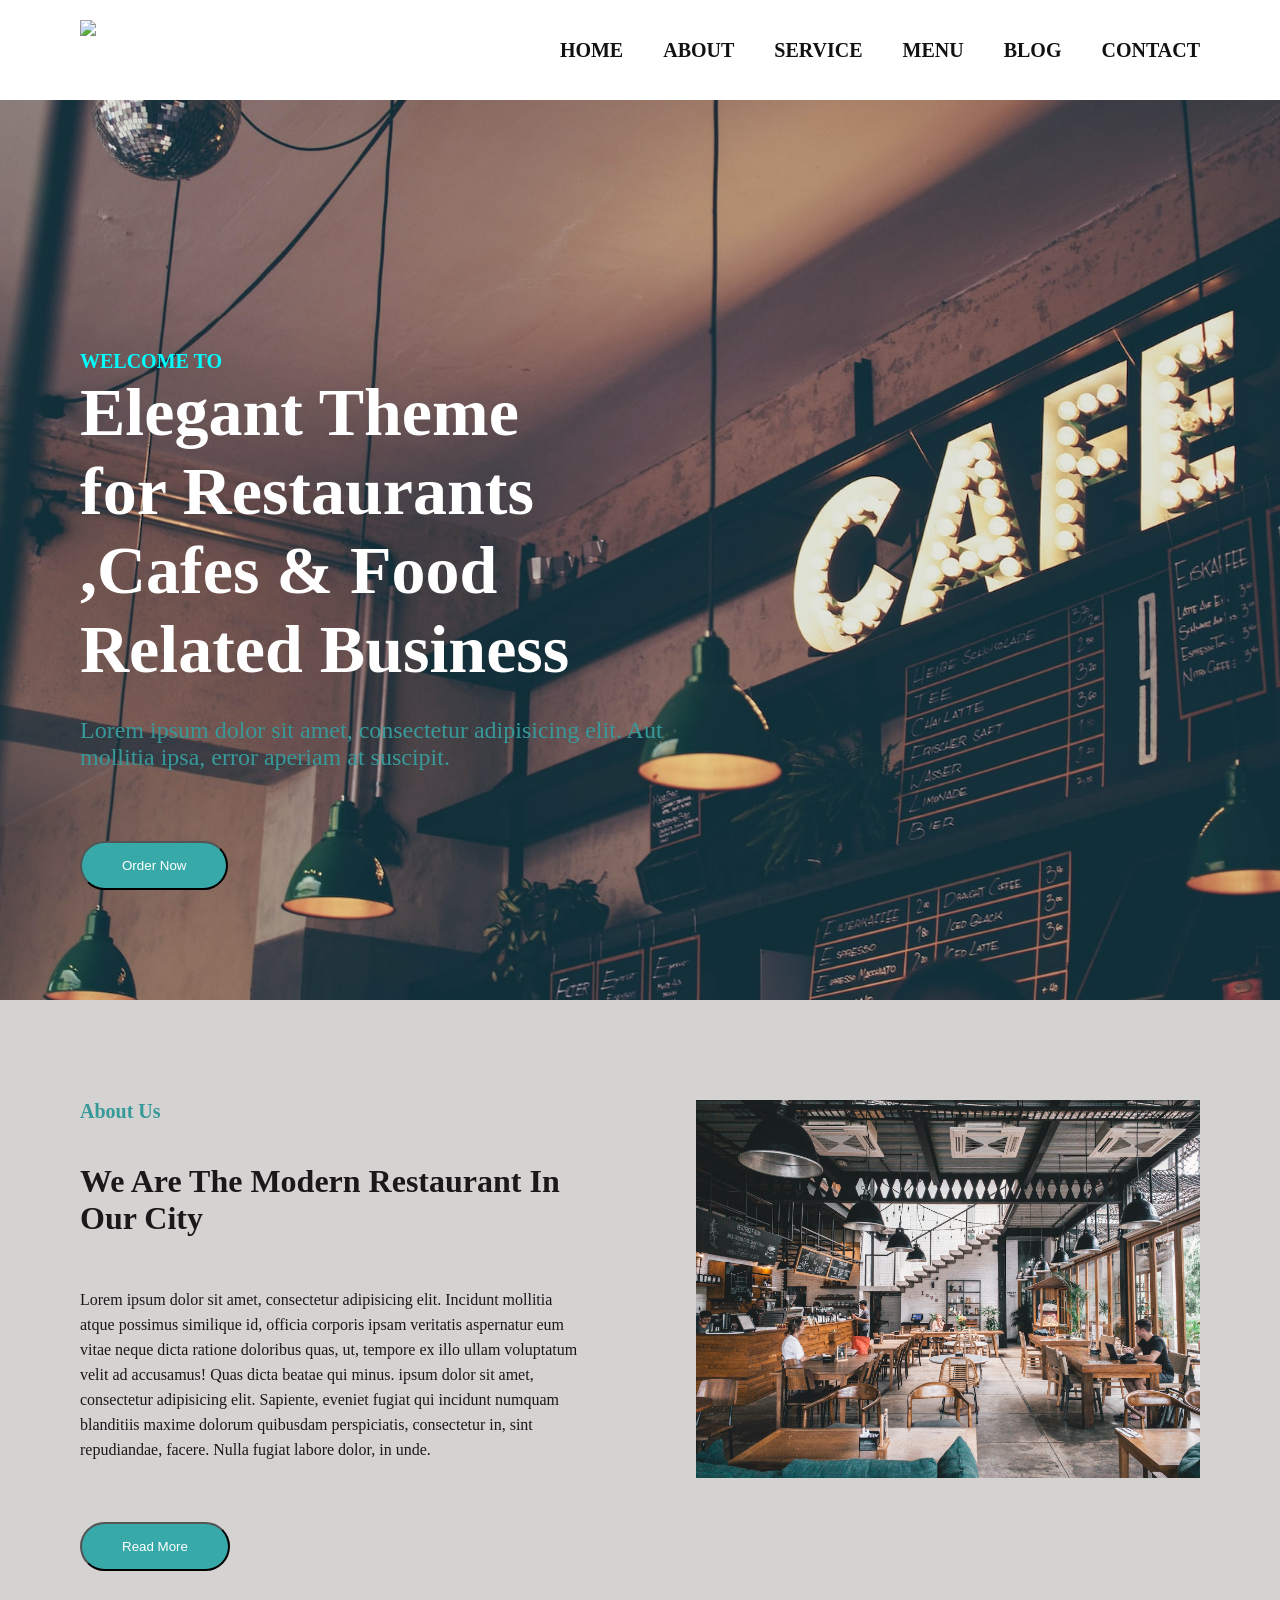
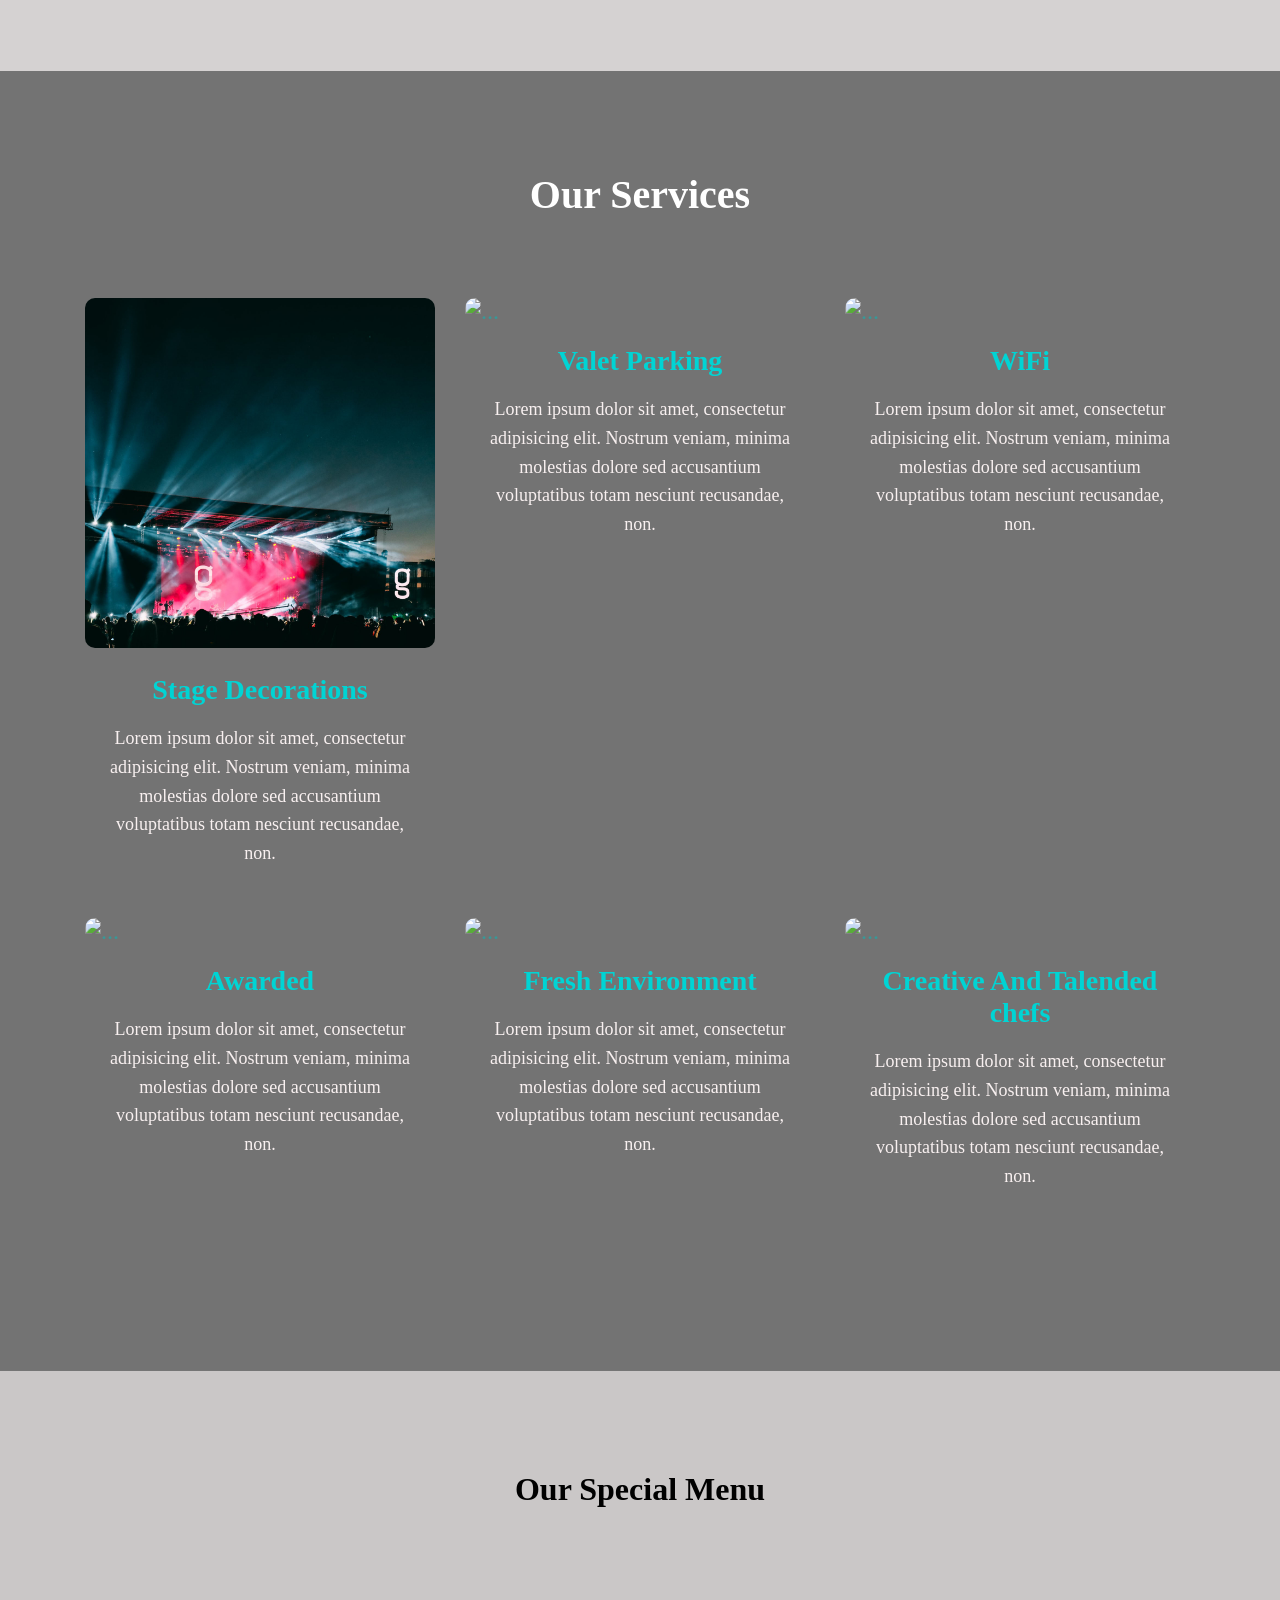
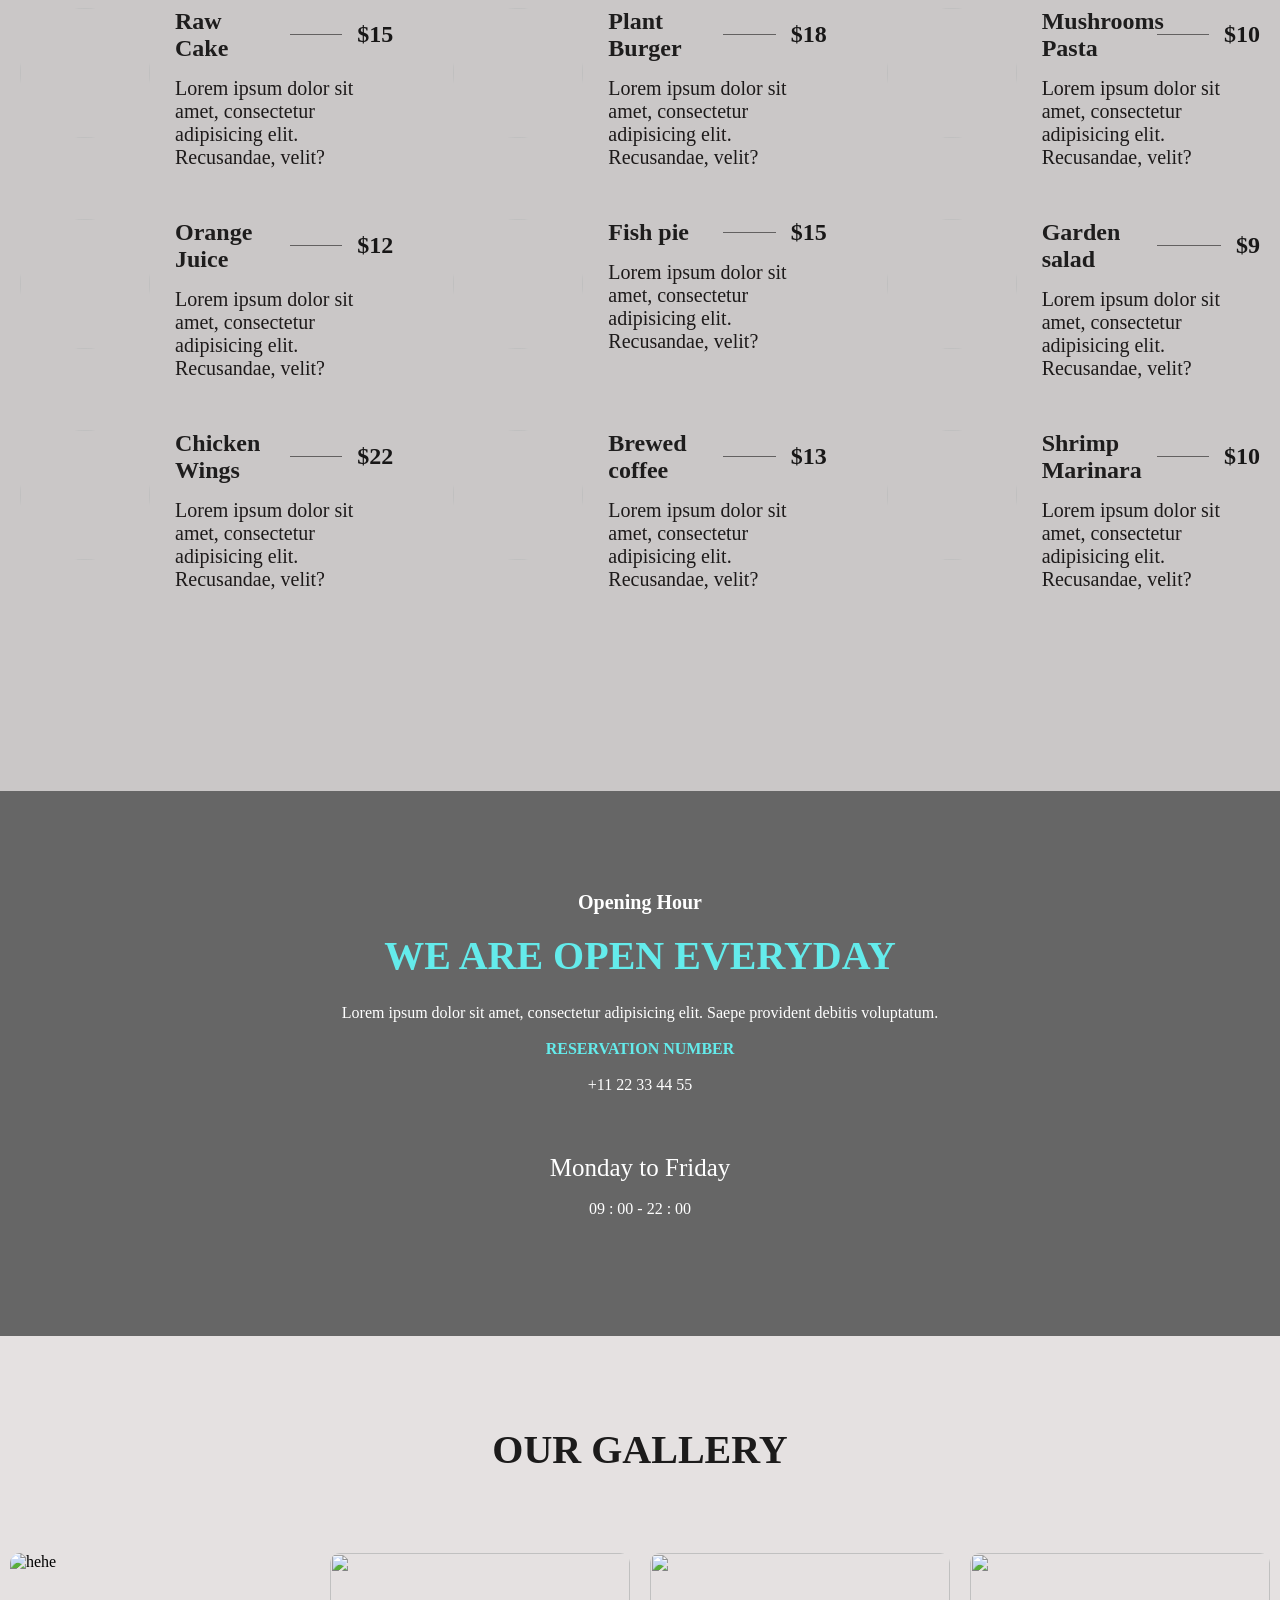
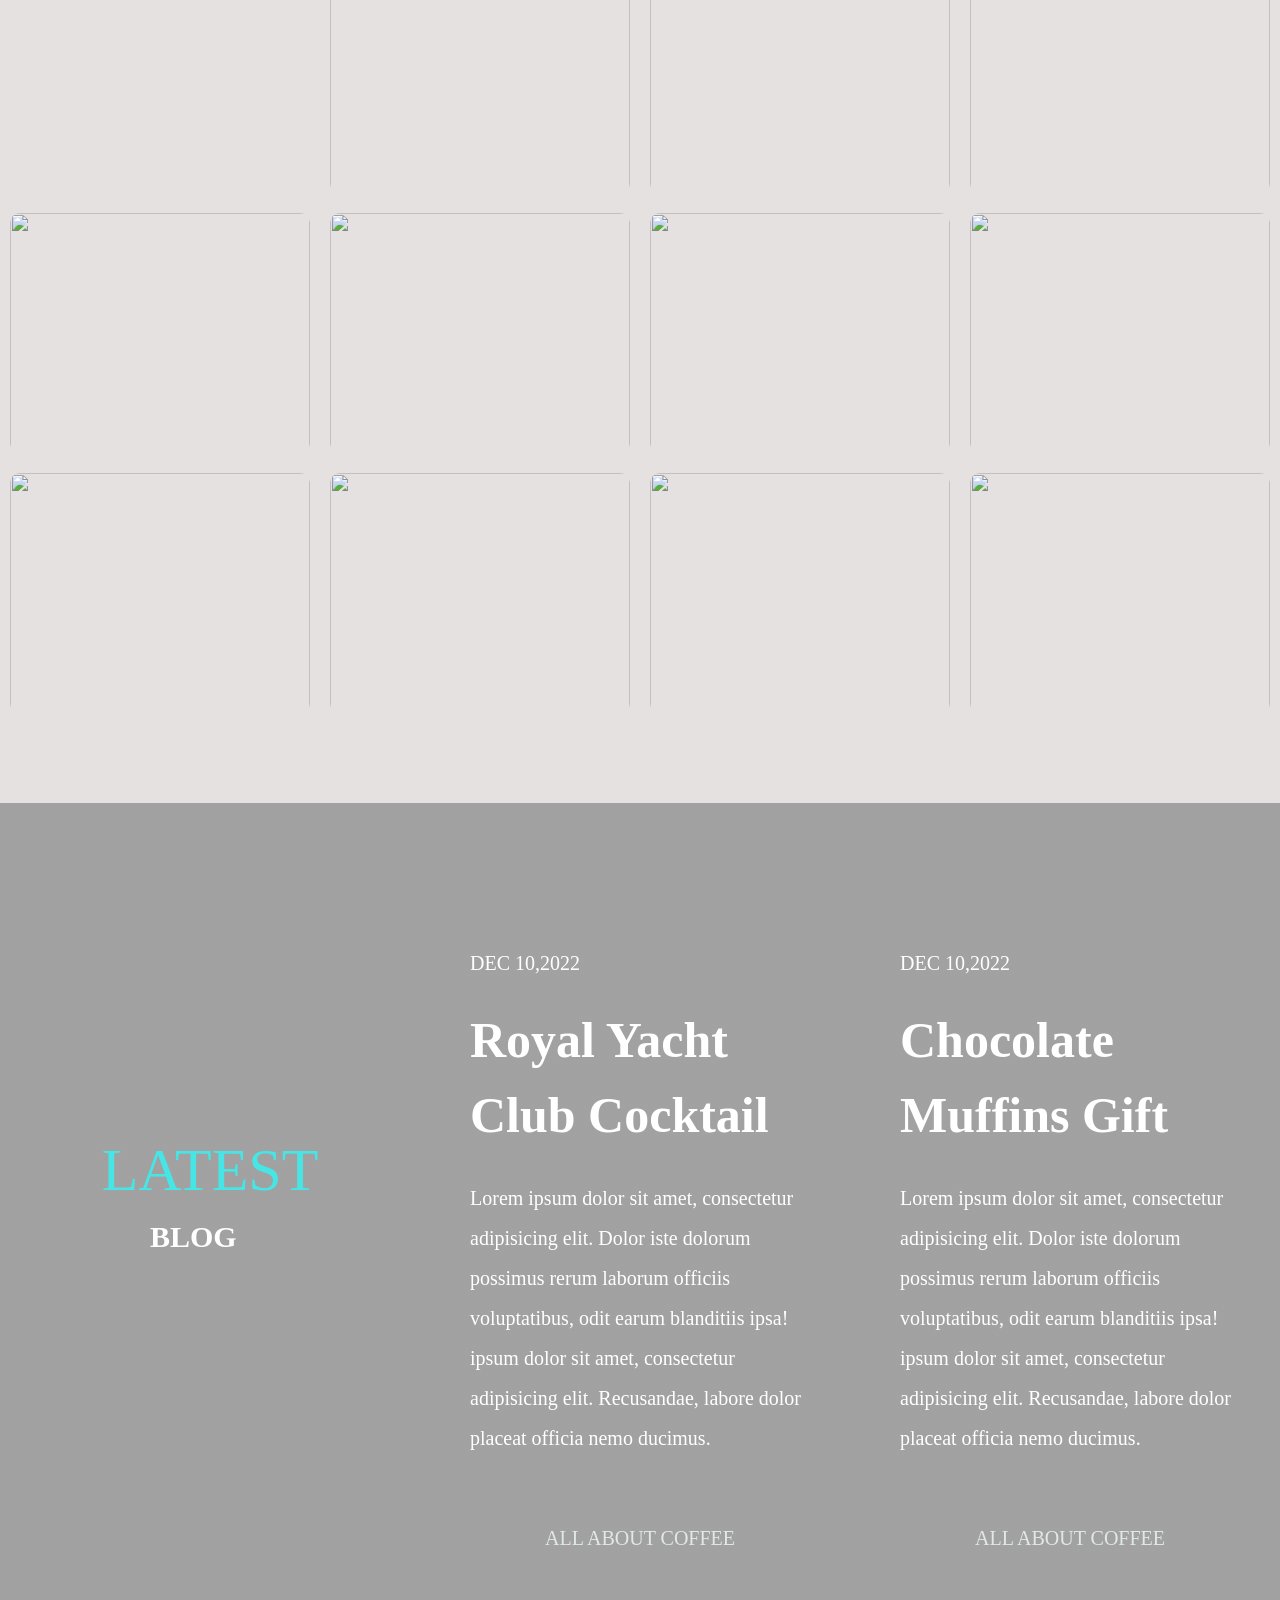
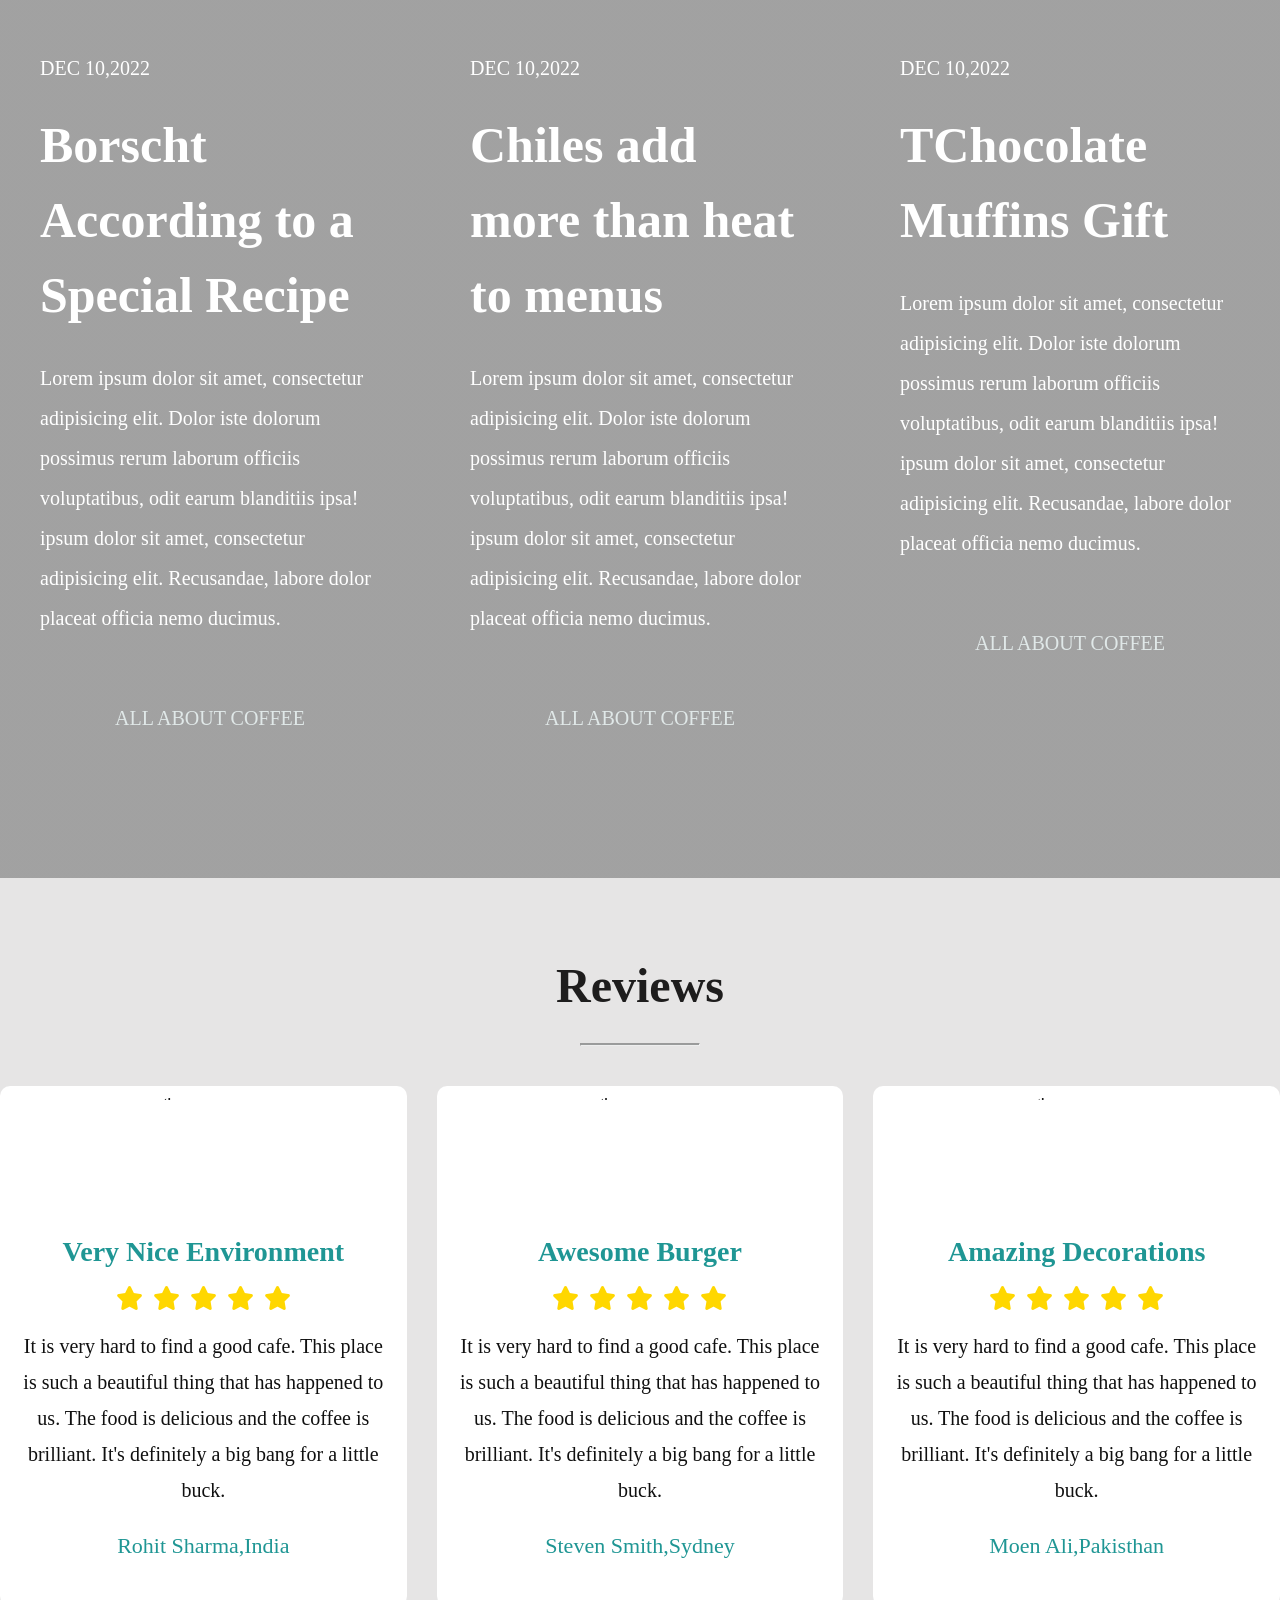
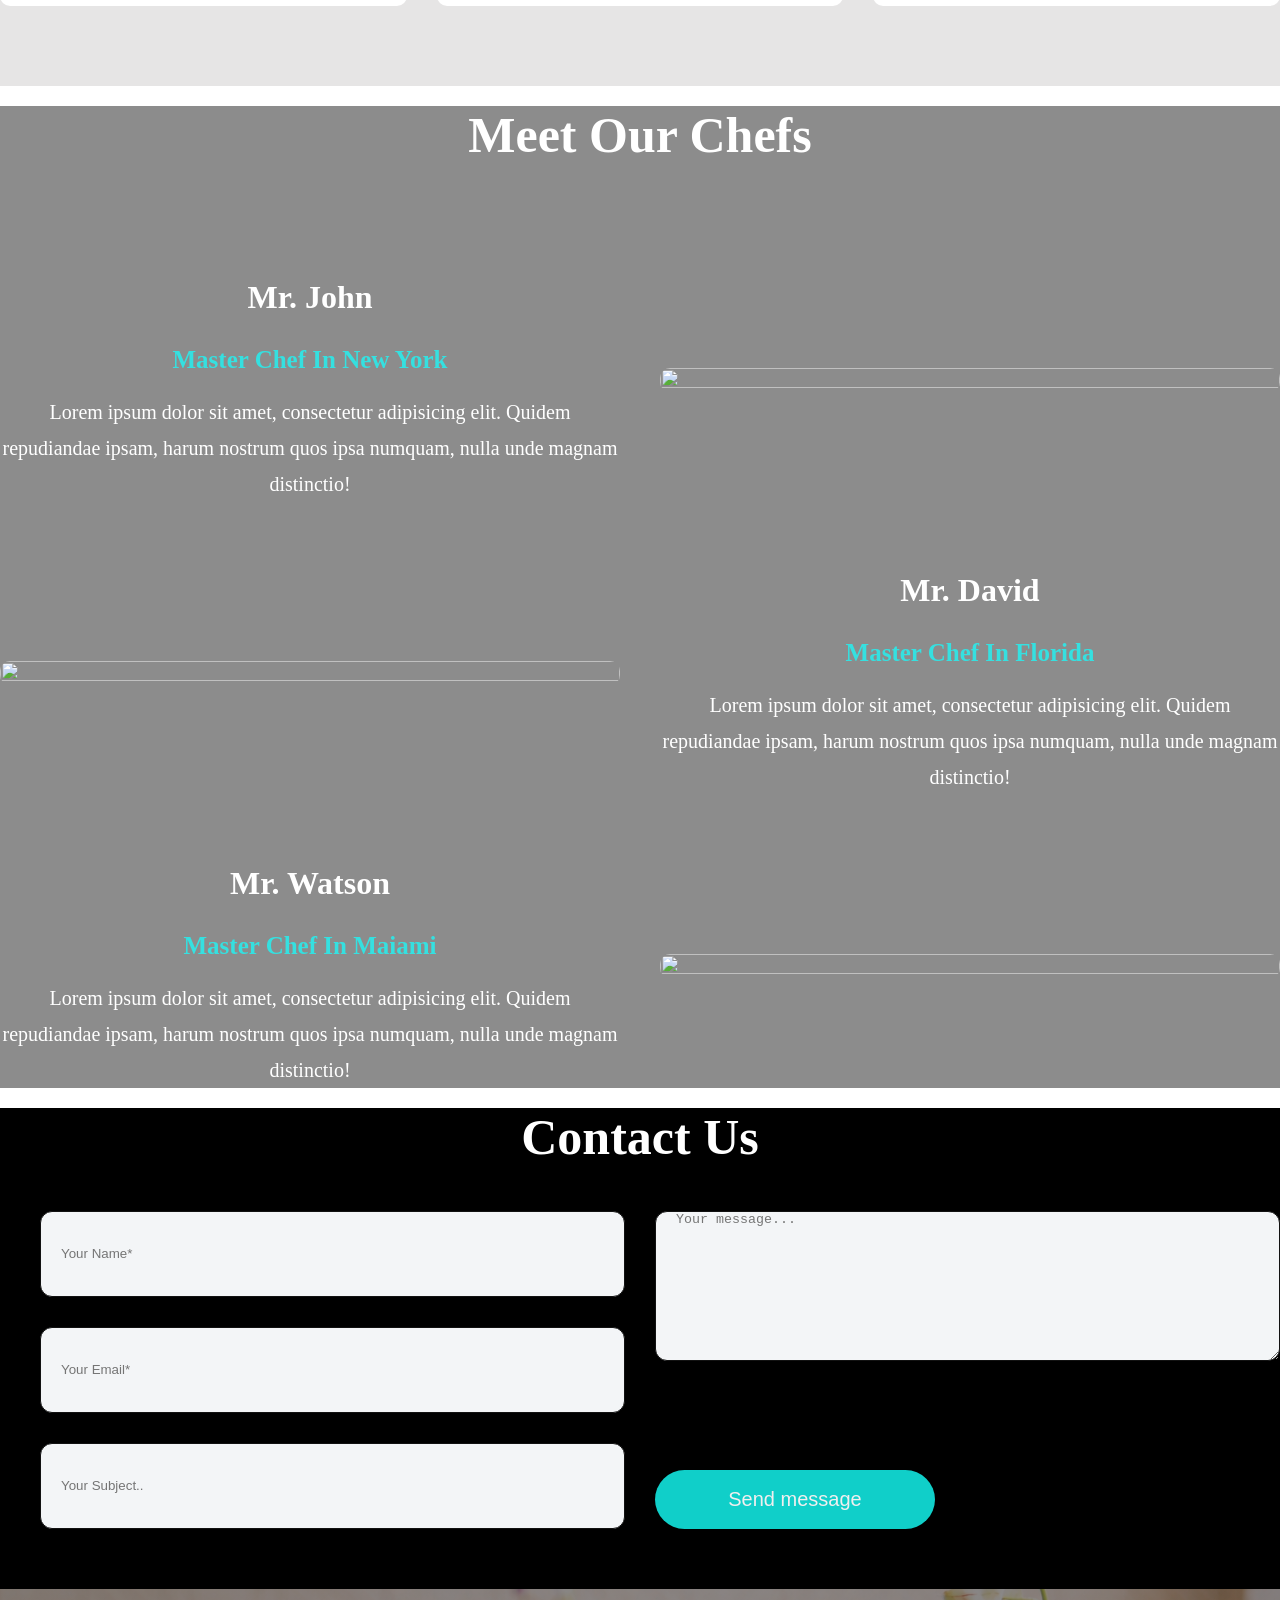
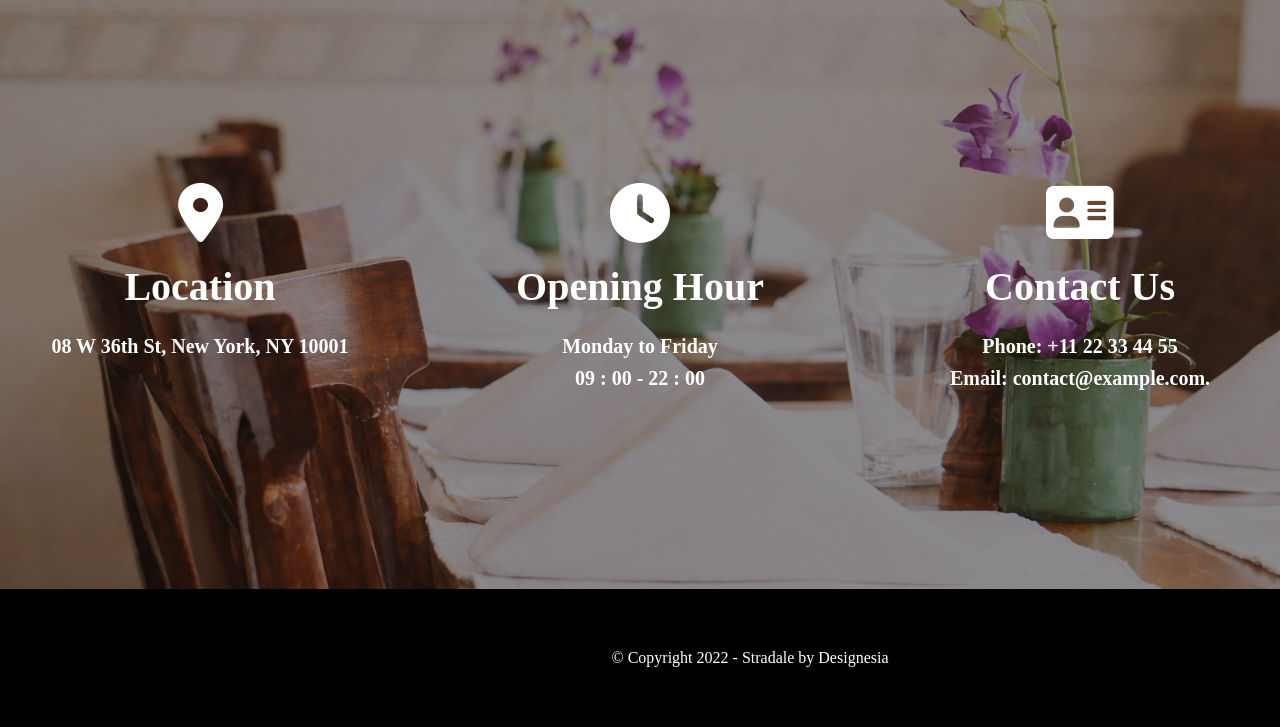
==== commit 9ea05228: "Update index.html" ====
--- a/index.html
+++ b/index.html
@@ -6,7 +6,7 @@
     <title>AKKU - Cafe and Resturent Landing Page Template</title>
     <link rel="icon" href="image/icon.jpg">
     <link rel="stylesheet" href="https://cdnjs.cloudflare.com/ajax/libs/font-awesome/6.2.0/css/all.min.css" integrity="sha512-xh6O/CkQoPOWDdYTDqeRdPCVd1SpvCA9XXcUnZS2FmJNp1coAFzvtCN9BmamE+4aHK8yyUHUSCcJHgXloTyT2A==" crossorigin="anonymous" referrerpolicy="no-referrer" >
-    <link rel="stylesheet" href="stylebuoi6.css">
+    <link rel="stylesheet" href="style.css">
     
 </head>
 <body>
--- a/style.css
+++ b/style.css
@@ -0,0 +1,757 @@
+body {
+    padding: 0;
+    margin: 0;
+    overflow-x: hidden;
+}
+*{
+    margin: 0;
+    padding: 0;
+    box-sizing: border-box;
+}
+ /* <!--   header start --> */
+.bg-img{
+height:100vh;
+background-image:url("image/01.jpg");
+background-size:cover;
+background-position:center;
+position:fixed;
+}
+.navbar{
+display:flex;
+align-items:center;
+padding:20px 80px;
+position: fixed;
+top:0;
+left:0;
+width:100%;
+background-color: white;
+justify-content: space-between;
+width:100%;
+z-index: 1000;
+}
+.logo{
+height:60px;
+}
+.menu{
+display:flex;
+margin-left:auto;
+list-style:none;
+gap:40px;
+font-weight:600;
+}
+.menu a{
+    color:rgb(19, 18, 18);
+    text-decoration:none;
+    font-size: 20px;
+    font-weight: 600px;
+}
+.menu a:hover{
+    background:white;
+    box-shadow:0 0 15px rgba(88, 204, 173, 0.5);
+    color: aquamarine;
+    border-radius:5px;
+}
+header{
+    background-image: url("image/01.jpg");
+    height: 100%;
+    background-size: cover;
+    background-position: center;
+    position: relative;
+    padding-top: 1000px;
+    min-height: 100%;
+}
+.mai{
+    position: absolute;
+    top: 50%;
+    left: 80px;
+    transform: translateY(-50%);
+    color: white;
+    margin-top: 120px;
+    max-width: 600px;
+}
+.b-two{
+    color: aqua;
+    font-size:20px;
+}
+.b-one .fw-bold{
+    font-size: 68px;
+    font-weight: 700;
+    color: #fff;
+    margin-bottom: 28px;
+    max-width: 520px;
+}
+.mt-5{
+    color: rgb(55, 153, 153);
+    margin-top: 0;
+    font-size: 24px ;
+}
+.btn-success{
+    background:rgb(56, 169, 169);
+    color:white;
+    padding:15px 40px;
+    border-radius:30px;
+    text-decoration:none;
+    display:inline-block;
+    transition:0.3s;
+    cursor:pointer;
+    margin-top: 70px;
+}
+.btn-success:hover{
+background-color: rgb(246, 239, 239);
+color: rgb(21, 240, 240);
+}
+/* <!--   banner area end -->
+    <!--   about area start --> */
+.about{
+    display:flex;
+    align-items:flex-start;
+    justify-content:space-between;
+    background-color:rgb(213, 210, 210);
+    padding: 100px 80px;
+    margin-top: 0px;
+}
+.about-text{
+  width: 45%;
+  color: rgb(26, 24, 24);
+}
+.about-text h5{
+    color: rgb(55, 153, 153);
+    margin-bottom: 40px;
+    font-size: 20px;
+}
+.about-text h1{
+    margin-top: 20px ;
+}
+.about-text p{
+    margin-top: 50px;
+    line-height: 25px ;
+}
+.about-img{
+    width: 45%;
+}
+.about-img img{
+    width: 100%;
+    height: auto;
+    transition: 0.4s;
+}
+.about-img:hover {
+    transform: translateY(-10px);
+}
+button{
+    background:rgb(56, 169, 169);
+    color:white;
+    padding:15px 40px;
+    border-radius:30px;
+    display:inline-block;
+    cursor:pointer;
+    margin-top: 60px;
+}
+button:hover{
+    background-color: rgb(215, 210, 210);
+    color: rgb(73, 186, 148);
+}
+ /* <!--   about area end -->
+    <!--   service area start --> */
+.m-bg{
+    background: linear-gradient(rgba(0,0,0,0.55), rgba(0,0,0,0.55)),url(image/menu/10.jpg);
+    background-size: cover;
+    background-position: center;
+    padding: 100px 0;
+}
+.s-one h1{
+    color: white;
+    font-size: 40px;
+    padding-bottom: 80px;
+}
+.owl-carousel{
+    display: flex;
+    justify-content: center;
+    gap: 30px;
+    flex-wrap: wrap;
+}
+.card-one{
+    width: 350px;
+    font-size: 24px;
+}
+
+.card-one img{
+    width: 100%;
+    border-radius: 10px;
+}
+
+.card-body{
+    padding: 20px;
+}
+
+.s-three{
+    color: #00d4d4;
+    font-size: 20px;
+    text-align: center;
+}
+
+.card-text{
+    color: #f8f0f0;
+    font-size: 18px;
+    line-height: 1.6;
+    text-align: center;
+}
+#service{
+    display: flex;
+    justify-content: center;
+    align-items: center;
+    flex-direction: column;
+    padding-bottom: 60px !important;
+}
+ /* <!--   service area end -->
+    <!--   menu area start --> */
+.bg-color-one {
+    background: #cac7c7;
+    padding: 100px 10px;
+}
+.m-one{
+    text-align: center;
+    display: flex;
+    justify-content: center;
+}
+.s-one.fw-bold {
+    color: #100f0f;
+    font-size: 50px;
+    font-weight: 700;
+    
+}
+
+/* khối chứa toàn bộ menu */
+#menu > div  {
+    display: grid;
+    grid-template-columns: repeat(3, 1fr);
+    gap: 50px 60px;
+}
+
+/* từng món */
+.menu-one {
+    display: flex;
+    align-items: flex-start;
+    gap: 25px;
+}
+
+/* ảnh món ăn */
+.menu-one img {
+    width: 130px;
+    height: 130px;
+    object-fit: cover;
+    border-radius: 50%;
+    flex-shrink: 0;
+}
+
+/* phần nội dung */
+.menu-one .content {
+    flex: 1;
+    color: #151515;
+}
+
+/* dòng tên món + line + giá */
+.menu-one .title {
+    display: flex;
+    align-items: center;
+    gap: 15px;
+    margin-bottom: 15px;
+}
+.menu-one .title .h4:first-child {
+    font-size: 24px;
+    font-weight: 600;
+    color: #1e1d1d;
+    margin: 0;
+    text-align: start;
+    width: 100px;
+}
+.menu-one .title .h4:last-child {
+    font-size: 24px;
+    font-weight: 600;
+    color: #181717;
+    margin: 0;
+    text-align: right;
+}
+.menu-one .line {
+    flex: 1;
+    height: 1px;
+    border-bottom: 1px solid rgba(32, 30, 30, 0.6);
+    display: inline-block;
+}
+
+/* mô tả */
+.menu-one p {
+    font-size: 20px;
+    color: #1d1a1a;
+    margin: 0;
+    text-align: start;
+}
+
+/* responsive */
+@media (max-width: 1200px) {
+    #menu > div {
+        grid-template-columns: repeat(2, 1fr);
+    }
+}
+
+@media (max-width: 768px) {
+    .bg-color-one {
+        padding: 60px 20px;
+    }
+    .m-one h1 {
+        font-size: 42px;
+    }
+    #menu > div {
+        grid-template-columns: 1fr;
+        gap: 40px;
+    }
+    .menu-one {
+        gap: 18px;
+    }
+    .menu-one img {
+        width: 100px;
+        height: 100px;
+    }
+    .menu-one .title .h4:first-child,
+    .menu-one .title .h4:last-child {
+        font-size: 24px;
+    }
+    .menu-one p {
+        font-size: 18px;
+    }
+}
+/* <!--   menu area end -->
+    <!--   time area start --> */
+.t-color{
+    background: linear-gradient(rgba(0,0,0,0.6), rgba(0,0,0,0.6)),
+                url(image/01.png);
+    background-size: cover;
+    background-position: center;
+    background-repeat: no-repeat;
+    padding: 100px 0;
+}
+.t-one{
+    text-align: center;
+    color: white;
+    max-width: 900px;
+    margin: 0 auto;
+}
+
+.t-one p{
+    margin-bottom: 18px;
+}
+
+.t-one .fw-bold{
+    font-size: 20px;
+    font-weight: 700;
+}
+.t-two{
+    color: #64ebeb;
+    font-weight: 700;
+}
+
+.t-one .h2{
+    font-size: 40px;
+    margin-bottom: 25px;
+}
+.t-one .h5{
+    color: white;
+    font-size: 25px;
+    font-weight: 200;
+    margin-top: 60px;
+}
+ /* <!--   time area end -->
+    <!--   gallery area start --> */
+.ga-bg{
+    background: #e5e1e1;
+    padding: 80px 0;
+}
+
+.g-one h1{
+    color: #1c1b1b;
+    font-size: 40px;
+    font-weight: 700;
+    text-align: center;
+    margin-top: 10px;
+    margin-bottom: 70px;
+}
+
+.g-two img{
+    width: 100%;
+    height: 260px;
+    object-fit: cover;
+    display: block;
+    transition: 0.4s;
+    gap:20px;
+    padding: 10px;
+    border-radius: 20px;
+}
+
+.g-two:hover img{
+    transform: scale(1.08);
+}
+.gallery{
+    display: grid;
+    grid-template-columns: repeat(4, 1fr)
+}
+/* <!--   gallery area end -->
+    <!--   blog area start --> */
+.bn-image{
+    background: linear-gradient(rgba(21,21,21,0.4), rgba(21,21,21,0.4)),
+                url("image/blog/01.jpg");
+    background-size: cover;
+    background-position: center;
+    background-repeat: no-repeat;
+    padding: 100px 0;
+    gap:20px
+}
+.bn-image .text-white{
+    display:grid;
+    grid-template-columns: repeat(3, 1fr);
+    gap:10px;
+    border-radius: 20px;
+    min-height: 100px;
+}
+.bn-one{
+    min-height: 650px;
+    display: flex;
+    flex-direction: column;
+    justify-content: center;
+    align-items: center;
+    text-align: center;
+}
+.bn-color{
+    color: #46e6e6;
+    font-size: 60px;
+    font-weight: 100;
+    margin-bottom: 15px;
+}
+.bn-one h4{
+    font-size: 30px;
+    font-weight: 700;
+    color: white;
+    margin-left: 150px;
+}
+.bn-two{
+min-height: 650px;
+padding: 40px;
+color: white;
+display: flex;
+flex-direction: column;
+justify-content: flex-start;
+background-size: cover;
+background-position: center;
+background-repeat: no-repeat;
+transition: 0.4s;
+line-height: 1.5;
+}
+.bn-two h1{
+    font-size: 50px;
+    font-weight: 550;
+    margin: 20px 0 25px;
+}
+.bn-two p{
+font-size: 30px;
+line-height: 2;
+font-size: 20px;
+}
+.bn-three{
+    margin-top: 30px;
+    padding-top: 30px;
+    font-size: 20px;
+    color: #e0e8e8;
+    text-align: center;
+}
+.bn-two:hover{
+    background-image: linear-gradient(rgba(0,0,0,0.45), rgba(0,0,0,0.45)), url(image/blog/02.jpg);
+    max-width: 600px;
+}
+/* <!--   blog area end -->
+    <!--   review area start --> */
+.r-bg{
+    padding: 80px 0;
+    background-color: #e6e5e5;
+}
+.r-one h1{
+    color: #1e1d1d;
+    font-size: 48px;
+    font-weight: 600;
+    margin-bottom: 30px;
+    text-align: center;
+}
+.h-one{
+    width: 120px;
+    height: 3px;
+    background: #9a9c9c;
+    margin: 10px auto ;
+}
+.r-bg .row{
+    display: grid;
+    grid-template-columns: repeat(3, 1fr);
+    gap: 30px;
+}
+.borderr{  
+    border-radius: 10px;
+    min-height: 520px;
+    border: 1px  #1f2a36;
+    border: 18px;
+    background: white;
+}
+.imagee{
+    display: block;
+    width: 120px ;
+    height: 120px;
+    border-radius: 50%;
+    margin: 30px auto 10px;
+}
+.r-two{
+    color: #1f9694;
+
+}
+.card-title{
+    font-size: 28px;
+    margin-bottom: 18px;
+}
+.borderr i{
+    color: #ffd700;
+    font-size: 24px;
+    margin: 0 3px 18px;
+}
+.borderr .card-text{
+    color: #101010;
+    font-size: 20px;
+    line-height: 1.8;
+}
+.fw-bold.mt-3.r-two{
+    font-size: 22px;
+    text-align: center;
+    margin-top: 25px;
+}
+.card-body{
+    text-align: center;
+}
+/* <!--   review area end -->
+    <!--   chefs area start --> */
+.chefs-bg{
+    background:linear-gradient(rgba(0,0,0,0.45), rgba(0,0,0,0.45)), url(image/chefs/04.jpg);
+    background-size: cover;
+    background-position: center;
+}
+.chefs-bg .container > .text-white > div:nth-child(2){
+    grid-column: 1;
+}
+
+.chefs-bg .container > .text-white > div:nth-child(3){
+    grid-column: 2;
+}
+
+.chefs-bg .container > .text-white > div:nth-child(4){
+    grid-column: 1;
+}
+
+.chefs-bg .container > .text-white > div:nth-child(5){
+    grid-column: 2;
+}
+
+.chefs-bg .container > .text-white > div:nth-child(6){
+    grid-column: 1;
+}
+
+.chefs-bg .container > .text-white > div:nth-child(7){
+    grid-column: 2;
+}
+
+/* responsive */
+@media (max-width: 768px){
+    .chefs-bg .container > .text-white{
+        grid-template-columns: 1fr;
+        gap: 30px;
+    }
+
+    .c-one{
+        grid-column: 1;
+    }
+
+    .chefs-bg .container > .text-white > div:nth-child(2),
+    .chefs-bg .container > .text-white > div:nth-child(3),
+    .chefs-bg .container > .text-white > div:nth-child(4),
+    .chefs-bg .container > .text-white > div:nth-child(5),
+    .chefs-bg .container > .text-white > div:nth-child(6),
+    .chefs-bg .container > .text-white > div:nth-child(7){
+        grid-column: 1;
+    }
+
+    .c-one h1{
+        font-size: 38px;
+    }
+
+    .c-two h3{
+        font-size: 26px;
+    }
+
+    .c-image img{
+        height: auto;
+    }
+}
+.chefs-bg .container > .text-white{
+    display: grid;
+    grid-template-columns: 1fr 1fr;
+    gap: 50px 40px;
+    justify-content: center;
+    align-items: center;
+}
+.c-one{
+ text-align: center;
+ color: white;
+}
+.c-two{
+    justify-self: center;
+    text-align: center;
+}
+.c-two h3{
+    font-size: 32px;
+    color: white;
+    margin-top: 20px;
+}
+.c-three{
+    color: #35e0e0;
+    font-size: 25px;
+    margin-top: 30px;
+}
+.c-two p{
+    color: white;
+    line-height: 1.8;
+    margin-bottom: 0;
+    margin-top: 20px;
+    font-size: 20px;
+}
+.c-image{
+    width: 100%;
+}
+.c-image img{
+    width: 100%;
+    height: 100%;
+    border-radius: 10px;
+}
+.c-image img:hover{
+    transform: scale(1.08);
+}
+ /* <!--   chefs area end -->
+    <!--   contact area start --> */
+ .con-bg{
+      background-color: black
+    }
+.c-one{
+    text-align: center;
+    margin-bottom: 45px;
+    margin-top: 20px;
+}
+.c-one h1{
+    font-size: 50px;
+}
+.my-form{
+    display: grid;
+    grid-template-columns: 1fr 1fr;
+    grid-template-rows: auto auto auto;
+    gap: 30px;
+}
+/* cột trái */
+.my-form > div:first-child{
+    display: grid;
+    grid-template-rows: repeat(3, 1fr);
+    gap: 30px;
+    padding-left: 40px;
+}
+
+/* cột phải */
+.my-form > div:last-child{
+    display: grid;
+    grid-template-rows: 1fr auto;
+    gap: 30px;
+}
+.form-control{
+    width: 100%;
+    height: 86px;
+    background: #f3f5f7;
+    border: 1px solid #121212;
+    border-radius: 12px;
+    color: #191717;
+    box-shadow: none;
+    padding-left: 20px;
+}
+.form-floating label{
+    color: #090a0a;
+    display: none;
+}
+.button-one{
+    background: #10cfc9;
+    color: #f1efef;
+    border: none;
+    padding: 18px 42px;
+    min-width: 280px;
+    font-size: 20px;
+}
+.button-one:hover{
+    background-color: #f9f3f3;
+    color: #2ecfcd;
+    border: solid 2px;
+}
+/* <!--   contact area end -->
+    <!--   footer area start --> */
+.ft-imgg{
+    background:linear-gradient(rgba(0,0,0,0.45), rgba(0,0,0,0.45)), url(image/02.png);
+    background-size: cover;
+    background-position: center;
+    background-repeat: no-repeat;
+    min-height: 600px;
+    display: flex;
+    align-items: center;
+}
+.ft-imgg .text-white{
+    display: grid;
+    grid-template-columns: repeat(3, 1fr);
+    gap: 40px;
+}
+.ft-imgg > div,
+.ft-imgg > div > div{
+    width: 100%;
+}
+.f-one{
+    text-align: center;
+    color: white;
+}
+.f-one i{
+    font-size: 60px;
+    color: white;
+    margin-bottom: 20px;
+}
+.f-one h3{
+    font-size: 40px;
+    font-weight: 700;
+    margin-bottom: 20px;
+}
+.f-one h5{
+    font-size: 20px;
+    font-weight: 600;
+    line-height: 1.6;
+}
+
+.end-bg{
+    background-color: black;
+    padding:60px;
+}
+.end-bg .text-white{
+    display: flex;
+    justify-content: space-between;
+    align-items: center;
+    width: 90%;
+    margin: 0 auto;
+    flex-wrap: wrap;
+    color: white;
+}
+.en-one{
+    width: 220px ;
+}
+.en-one img{
+    display: block;
+    width: 100%;
+}
